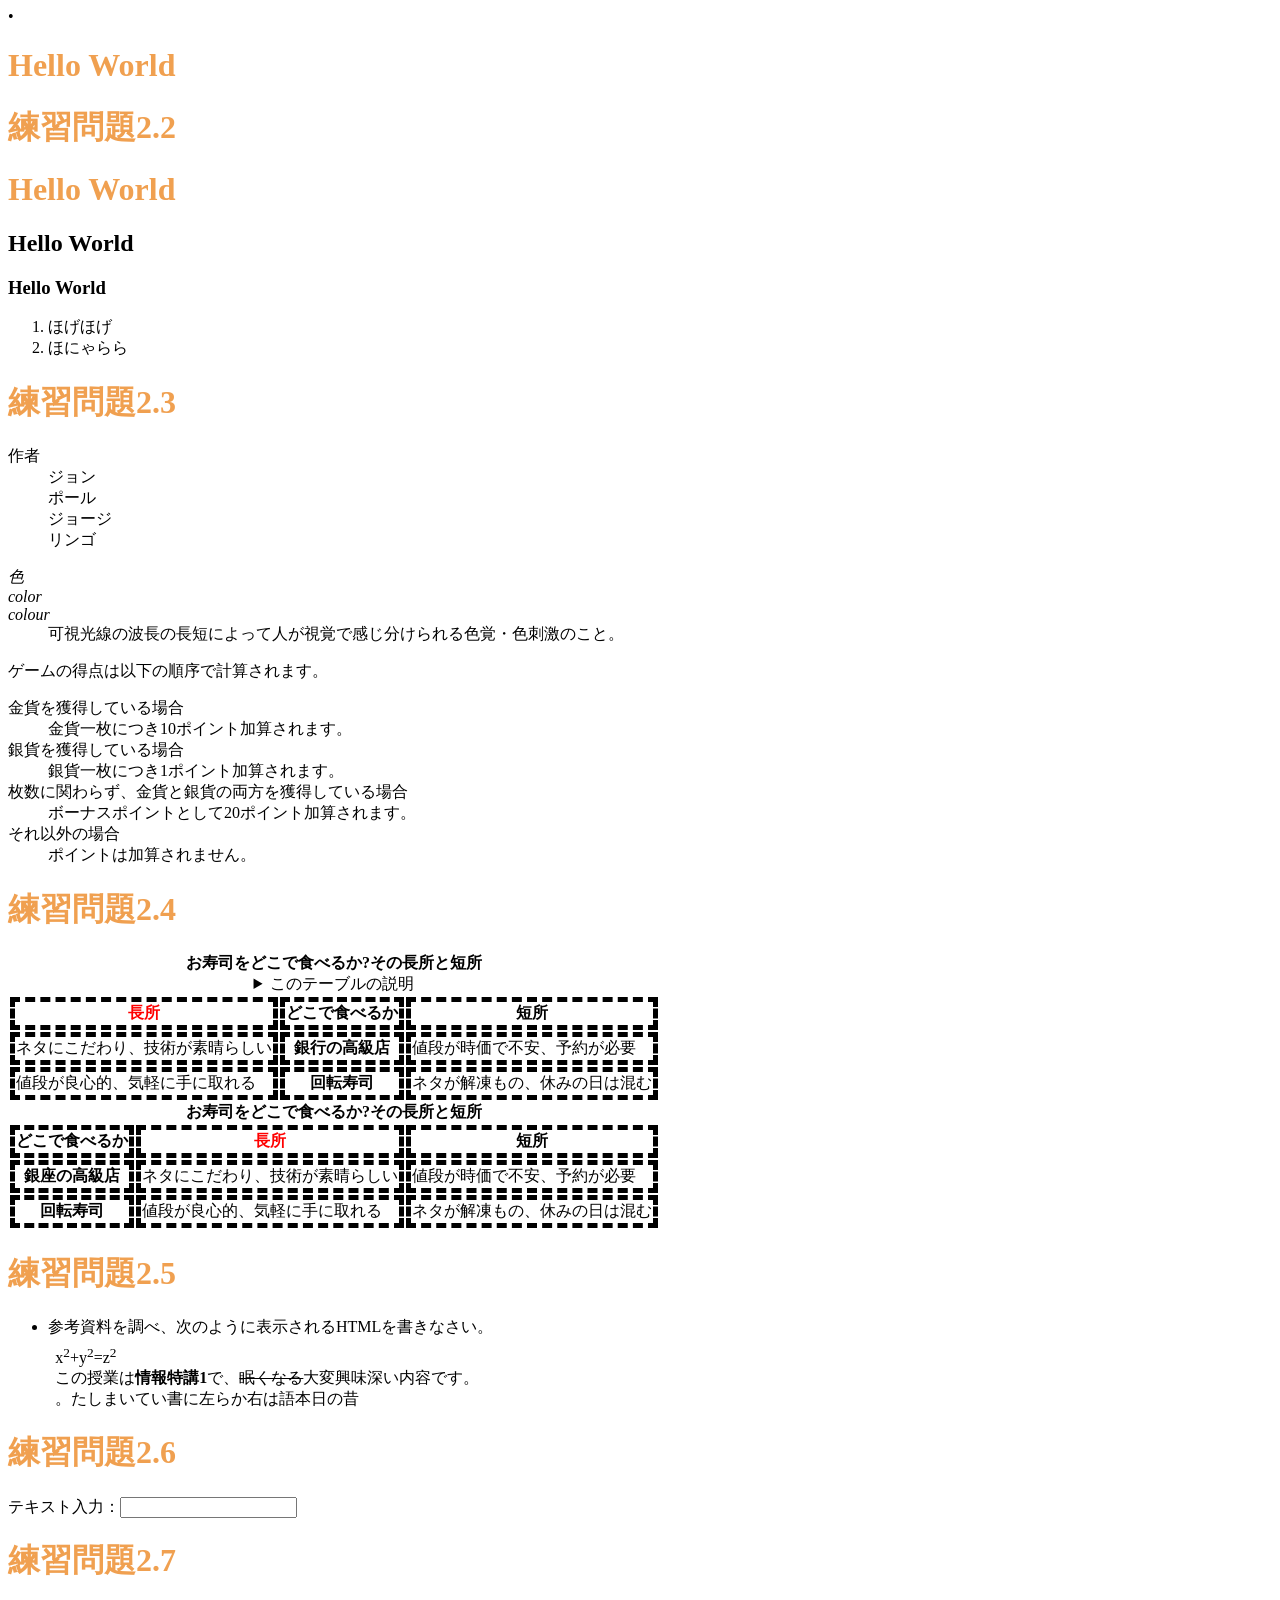
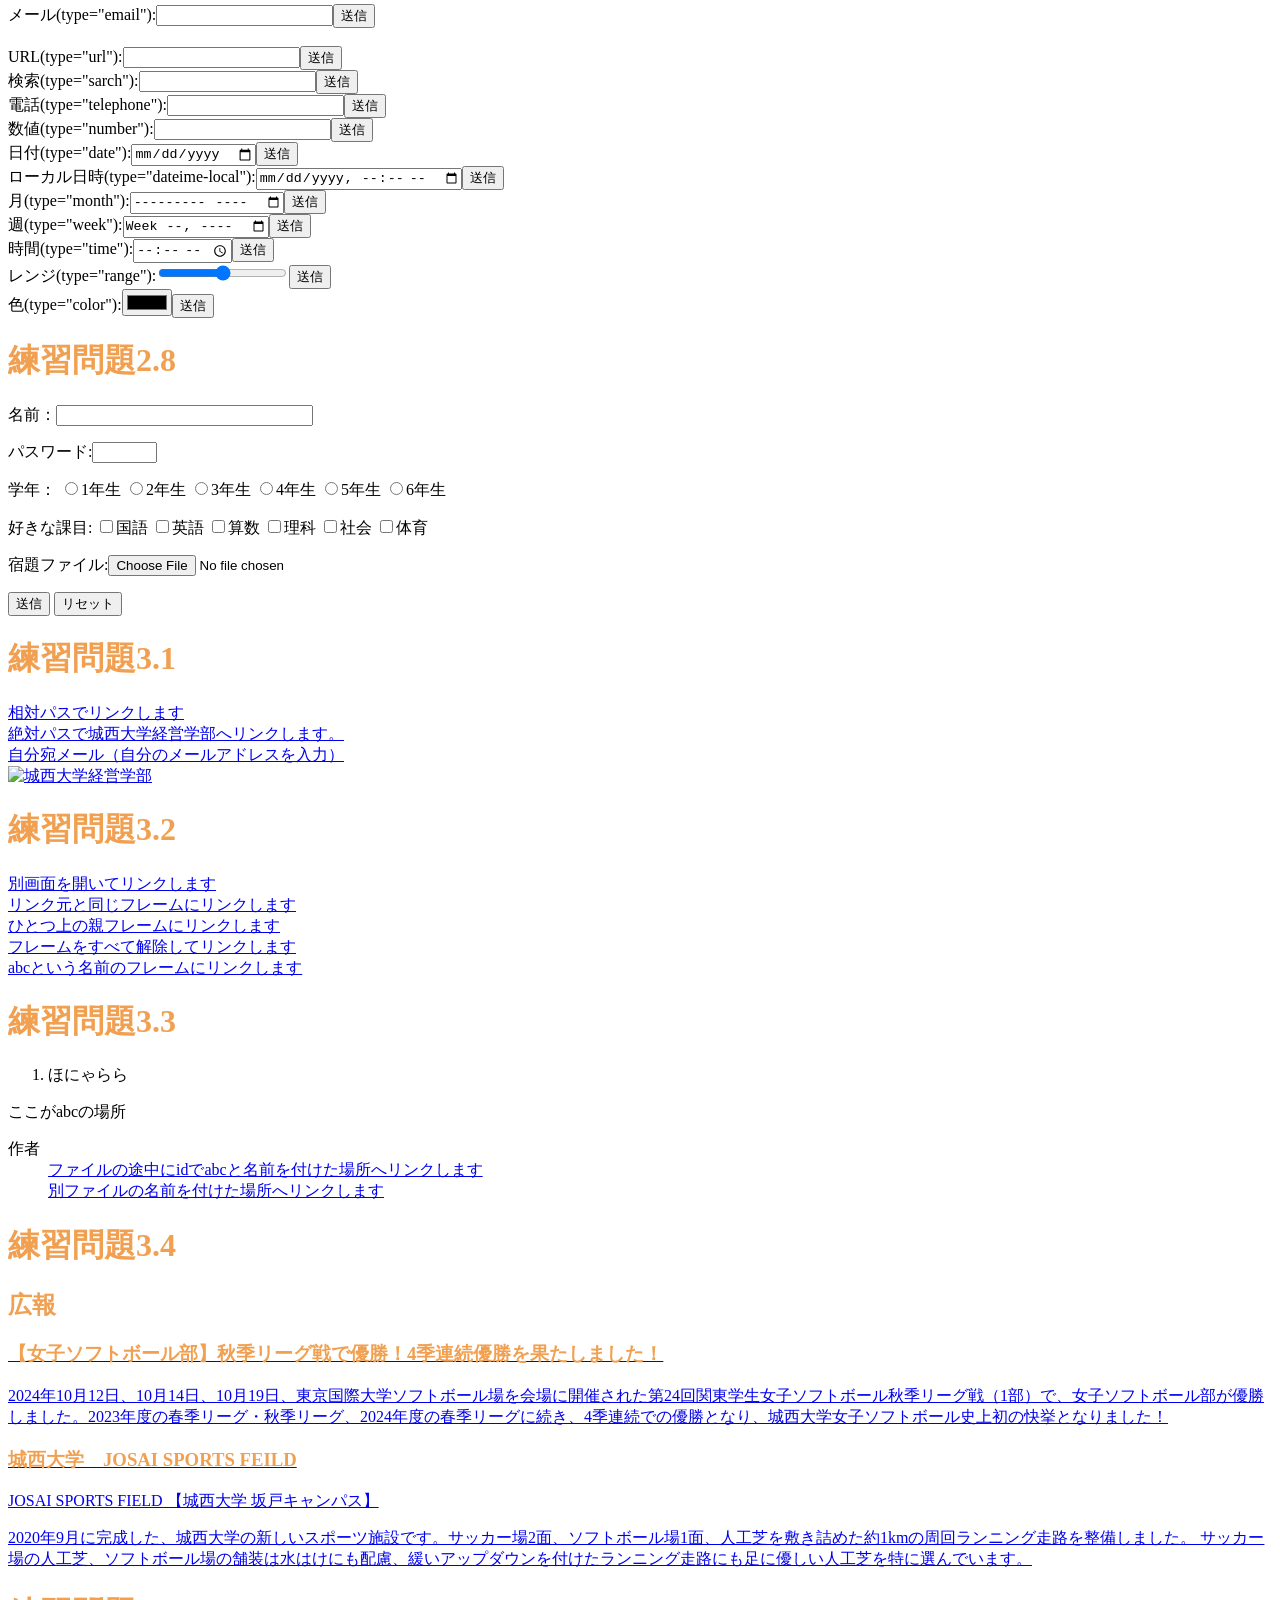
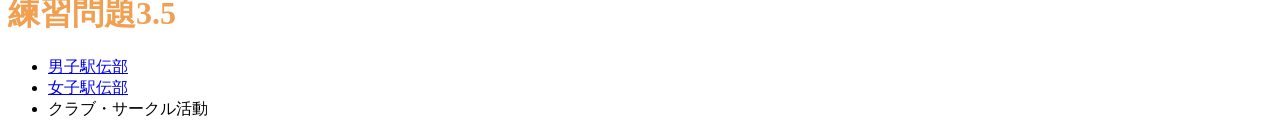
==== index.html @ c80e9ba4 "Update index.html" ====
<!DOCTYPE html>
<title>Web開発の練習2024</title>
<link rel="stylesheet" href="mystyle.css"><!--この行を追加-->
<html lang="ja">

<head>

<meta charset="UTF-8">

    <title>Hello World</title>

</head>

  <body>

•    <h1>Hello World</h1>
<!--文字の大きさの練習-->
<h1>練習問題2.2</h1>
      <h1>Hello World</h1>
      <h2>Hello World</h2>
      <h3>Hello World</h3>
      <ol>
          <li>ほげほげ</li>
          <li>ほにゃらら</li>
      </ol>
      <h1>練習問題2.3</h1>
      <dl>
          <dt>作者</dt>
          <dd>ジョン</dd>
          <dd>ポール</dd>
          <dd>ジョージ</dd>
          <dd>リンゴ</dd>
      </dl>
      <dl>
          <dt lang="ja"><dfn>色</dfn></dt>
          <dt lang="en-US"><dfn>color</dfn></dt>
          <dt lang="en-GB"><dfn>colour</dfn></dt>
          <dd>可視光線の波長の長短によって人が視覚で感じ分けられる色覚・色刺激のこと。</dd>
      </dl>
      <p>ゲームの得点は以下の順序で計算されます。</p>
      <dl>
          <dt>金貨を獲得している場合</dt>
          <dd>金貨一枚につき10ポイント加算されます。</dd>
          <dt>銀貨を獲得している場合</dt>
          <dd>銀貨一枚につき1ポイント加算されます。</dd>
          <dt>枚数に関わらず、金貨と銀貨の両方を獲得している場合</dt>
          <dd>ボーナスポイントとして20ポイント加算されます。</dd>
          <dt>それ以外の場合</dt>
          <dd>ポイントは加算されません。</dd>
      </dl>
        <h1>練習問題2.4</h1>
      <table>
          <caption>
              <strong>お寿司をどこで食べるか?その長所と短所</strong>
              <details>
                  <summary>このテーブルの説明</summary>
                  <p>以下のテーブルでは、2番目のカラムの寿司店のタイプが入れられています。その左側にそのようなタイプのお店でお寿司を食べる場合の長所が、右側に短所が入れられています。
                  </p>
              </details>
          </caption>
          <thead>
              <tr><th class="important">長所</th><th>どこで食べるか</th><th>短所</th></tr>
          </thead>
          <tbody>
              <tr><td>ネタにこだわり、技術が素晴らしい</td><th>銀行の高級店
              </th><td>値段が時価で不安、予約が必要</td></tr>
              <tr><td>値段が良心的、気軽に手に取れる</td><th>回転寿司
              </th><td>ネタが解凍もの、休みの日は混む</td></tr>
          </tbody>
      </table>
      <table>
          <caption>
              <strong>お寿司をどこで食べるか?その長所と短所</strong>
          </caption>
          <thead>
              <tr><th>どこで食べるか</th><th class="important">長所</th><th>短所</th></tr>
          </thead>
          <tbody>
              <tr><th>銀座の高級店</th><td>ネタにこだわり、技術が素晴らしい</td><td>値段が時価で不安、予約が必要</td></tr>
              <tr><th>回転寿司</th><td>値段が良心的、気軽に手に取れる
              </td><td>ネタが解凍もの、休みの日は混む</td></tr>
          </tbody>
      </table>
       <h1>練習問題2.5</h1> 
      <ul>
          <li>参考資料を調べ、次のように表示されるHTMLを書きなさい。
              <p
                  style="margin:1ex">x<sup>2</sup>+y<sup>2</sup>=z<sup>2</sup>
                  <br>
                  この授業は<b>情報特講1</b>で、<s>眠くなる</s>大変興味深い内容です。<br>
                  <bdo dir="rtl">昔の日本語は右から左に書いていました。</bdo></p>
          </li>
      </ul>
       <h1>練習問題2.6</h1>
              <p>テキスト入力：<input type="text"></p>
      <h1>練習問題2.7</h1>
                  <form action="xxx.php" method="post"><label>メール(type="email"):<input type="email"
name="email"></label><input type="submit" value="送信"></form>                                        

                  <br>
<form action="xxx.php" method="post"><label>URL(type="url"):<input type="url" name="url"></label><input type="submit" value="送信"></form>
 <form action="xxx.php" method="post"><label>検索(type="sarch"):<input type="search"
name="search"></label><input type="submit" value="送信"></form>
                  <form action="xxx.php" method="post"><label>電話(type="telephone"):<input type="tel"
    name="tel"></label><input type="submit" value="送信"></form>
           <form action="xxx.php" method="post"><label>数値(type="number"):<input type="number"
                name="number"></label><input type="submit" value="送信"></form>
                <form action="xxx.php" method="post"><label>日付(type="date"):<input type="date"
        name="date"></label><input type="submit" value="送信"></form>
               <form action="xxx.php" method="post"><label>ローカル日時(type="dateime-local"):<input type="datetime-local"
         name="dateime-local"></label><input type="submit" value="送信"></form>
 <form action="xxx.php" method="post"><label>月(type="month"):<input type="month"
name="month"></label><input type="submit" value="送信"></form>
      <form action="xxx.php" method="post"><label>週(type="week"):<input type="week"
name="week"></label><input type="submit" value="送信"></form>
   <form action="xxx.php" method="post"><label>時間(type="time"):<input type="time"
     name="time"></label><input type="submit" value="送信"></form>
        <form action="xxx.php" method="post"><label>レンジ(type="range"):<input type="range"
        name="range"></label><input type="submit" value="送信"></form>
         <form action="xxx.php" method="post"><label>色(type="color"):<input type="color"
        name="color"></label><input type="submit" value="送信"></form>
          
    <h1>練習問題2.8</h1>
 <p><label>名前：<input type="text" name="name" size="30" maxlength="20"></label></p>
<p><label>パスワード:<input type="password" name="pass" size="6" maxlength="4"></label></p> 
<P>学年：
    <label><input type="radio" name="gakunen" value="1">1年生</label>
     <label><input type="radio" name="gakunen" value="2">2年生</label>
 <label><input type="radio" name="gakunen" value="3">3年生</label>
     <label><input type="radio" name="gakunen" value="4">4年生</label>
     <label><input type="radio" name="gakunen" value="5">5年生</label>
     <label><input type="radio" name="gakunen" value="6">6年生</label>
    </p>
    <p>好きな課目:
        <label><input type="checkbox" name="kamoku" value="kokugo">国語</label>
         <label><input type="checkbox" name="kamoku" value="eigo">英語</label>
         <label><input type="checkbox" name="kamoku" value="sansu">算数</label>
         <label><input type="checkbox" name="kamoku" value="rika">理科</label>
         <label><input type="checkbox" name="kamoku" value="syakai">社会</label>
         <label><input type="checkbox" name="kamoku" value="taiiku">体育</label>
    </p>
          <p><label>宿題ファイル:<input type="file" name="syakudai"></label></p>
          <p>
        <input type="submit" value="送信">
              <input type="reset" value="リセット">
          </p>
      <h1>練習問題3.1</h1>
      <a href="a.html">相対パスでリンクします</a><br>
      <a href=https://www.josai.ac.jp/management/>絶対パスで城西大学経営学部へリンクします。</a><br>
      <a href="mailto:zm26465@josai.ac.jp">自分宛メール（自分のメールアドレスを入力）</a><br>
      <a href="https://www.josai.ac.jp/management/">
          <img scr="./image/keiei_small.jpg" alt="城西大学経営学部"></a>

<h1>練習問題3.2</h1>
      <a href="a.html" target="_blank">別画面を開いてリンクします</a><br>
      <a href="a.html" target="_self">リンク元と同じフレームにリンクします</a><br>
       <a href="a.html" target="_parent">ひとつ上の親フレームにリンクします</a><br>
       <a href="a.html" target="_top">フレームをすべて解除してリンクします</a><br>
      <a href="a.html" target="abc">abcという名前のフレームにリンクします</a><br>
 <h1>練習問題3.3</h1>
      <ol>
<li>ほにゃらら</li>
  </ol>
      <a id="abc">ここがabcの場所</a>
      <dl>
          <dt>作者</dt>
          <dd>
          <a href="#abc">
              ファイルの途中にidでabcと名前を付けた場所へリンクします</a><br>
          <a href="a.html#def">別ファイルの名前を付けた場所へリンクします</a>
          </dd>
      </dl>
      <h1>練習問題3.4</h1>
      <aside class="ad">
          <h1>広報</h1>
          <a href="https://www.josai.ac.jp/tjp/news/nid00000293/">
              <section>
        <h1>【女子ソフトボール部】秋季リーグ戦で優勝！4季連続優勝を果たしました！</h1>
                  <p>2024年10月12日、10月14日、10月19日、東京国際大学ソフトボール場を会場に開催された第24回関東学生女子ソフトボール秋季リーグ戦（1部）で、女子ソフトボール部が優勝しました。2023年度の春季リーグ・秋季リーグ、2024年度の春季リーグに続き、4季連続での優勝となり、城西大学女子ソフトボール史上初の快挙となりました！</p>
              </section></a>
          <a href="https://www.josai.ac.jp/about/facility/shimokawara/">
      <section>
          <h1>城西大学　JOSAI SPORTS FEILD </h1>
          <p> JOSAI SPORTS FIELD 【城西大学 坂戸キャンパス】</p>
          <p>2020年9月に完成した、城西大学の新しいスポーツ施設です。サッカー場2面、ソフトボール場1面、人工芝を敷き詰めた約1kmの周回ランニング走路を整備しました。
          サッカー場の人工芝、ソフトボール場の舗装は水はけにも配慮、緩いアップダウンを付けたランニング走路にも足に優しい人工芝を特に選んでいます。</p>
      </section></a>
      </aside>
<h1>練習問題3.5</h1>
      <nav>
          <ul>
              <li><a href="https://www.josai.ac.jp/tjp/club/dansiekiden/">男子駅伝部</a></li>
              <li><a href="https://www.josai.ac.jp/tjp/ciub/josiekiden/">女子駅伝部</a></li>
              <li><a>クラブ・サークル活動</a></li>
          </ul>
      </nav>

      
  </body>

  </html>
---- mystyle.css ----
h1 { color: #F0A050; } 
th,td { border: dashed thick black; }
th.important { color: red; }
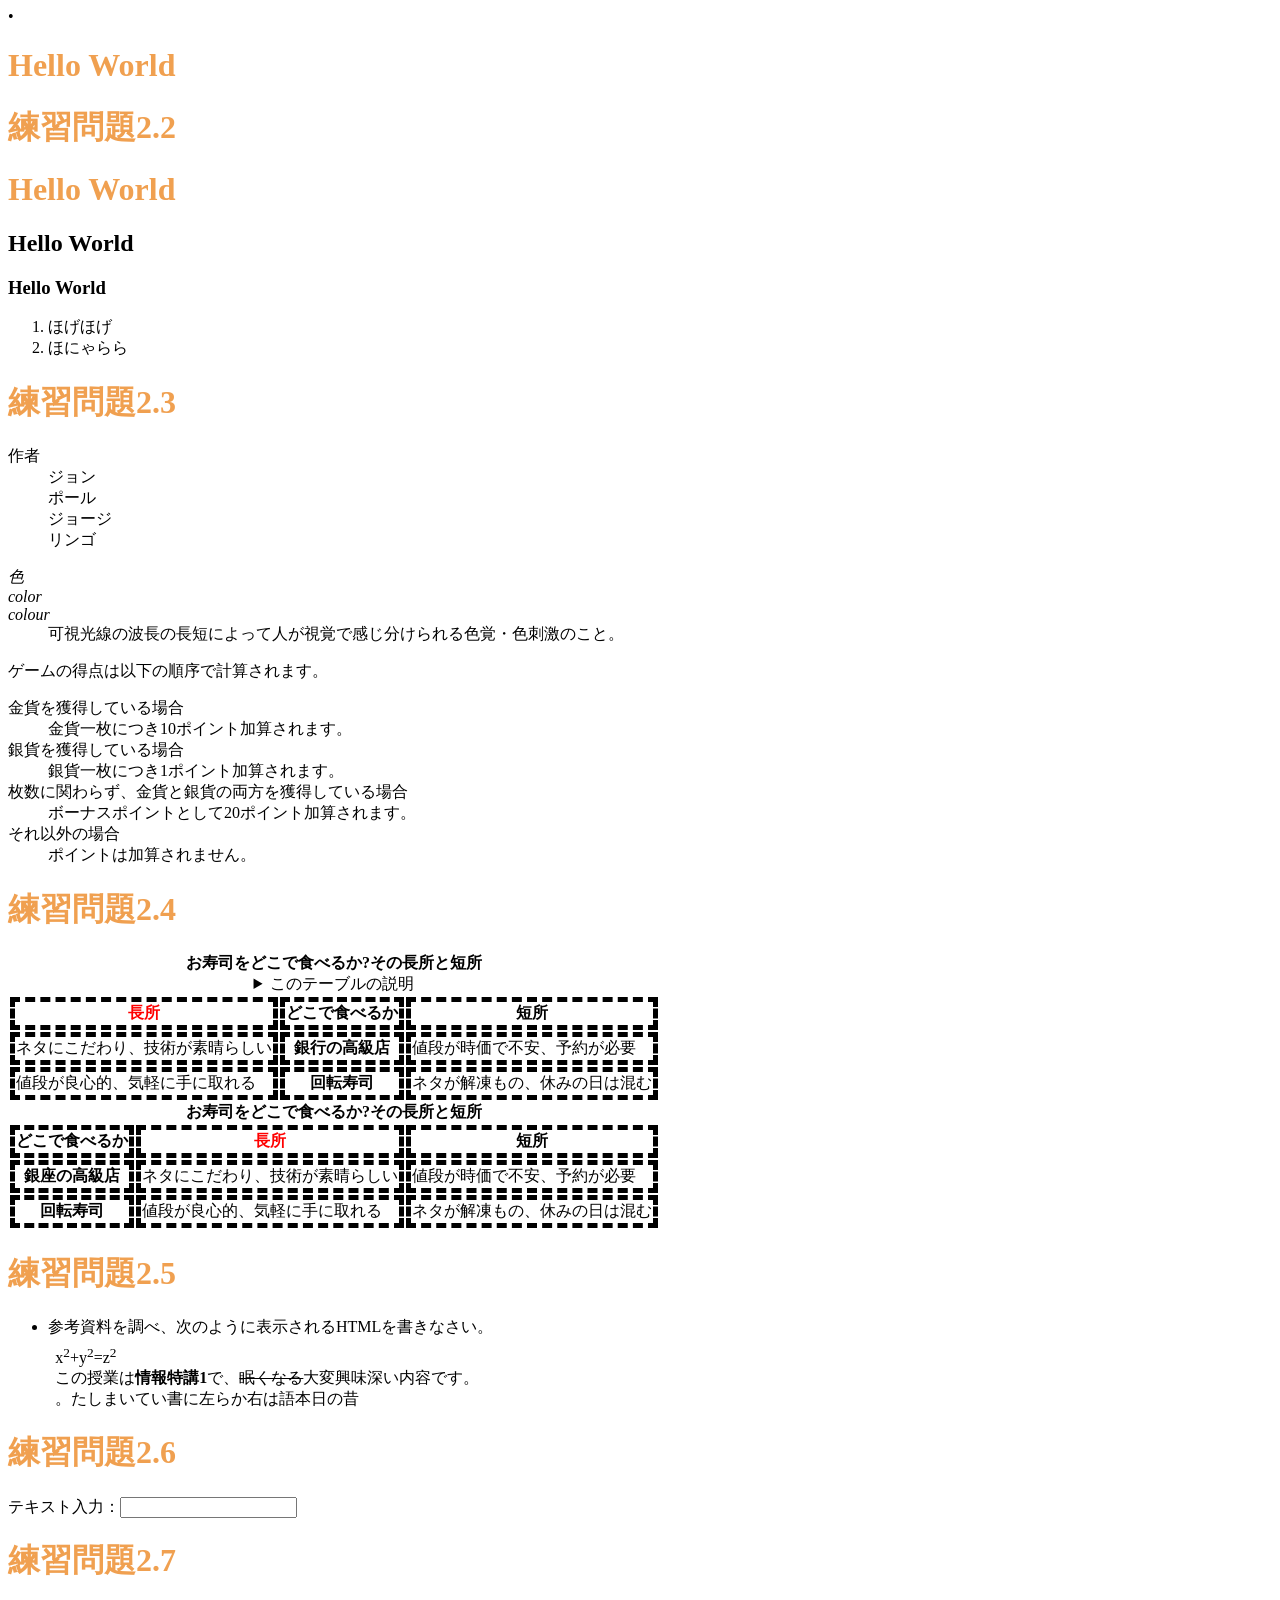
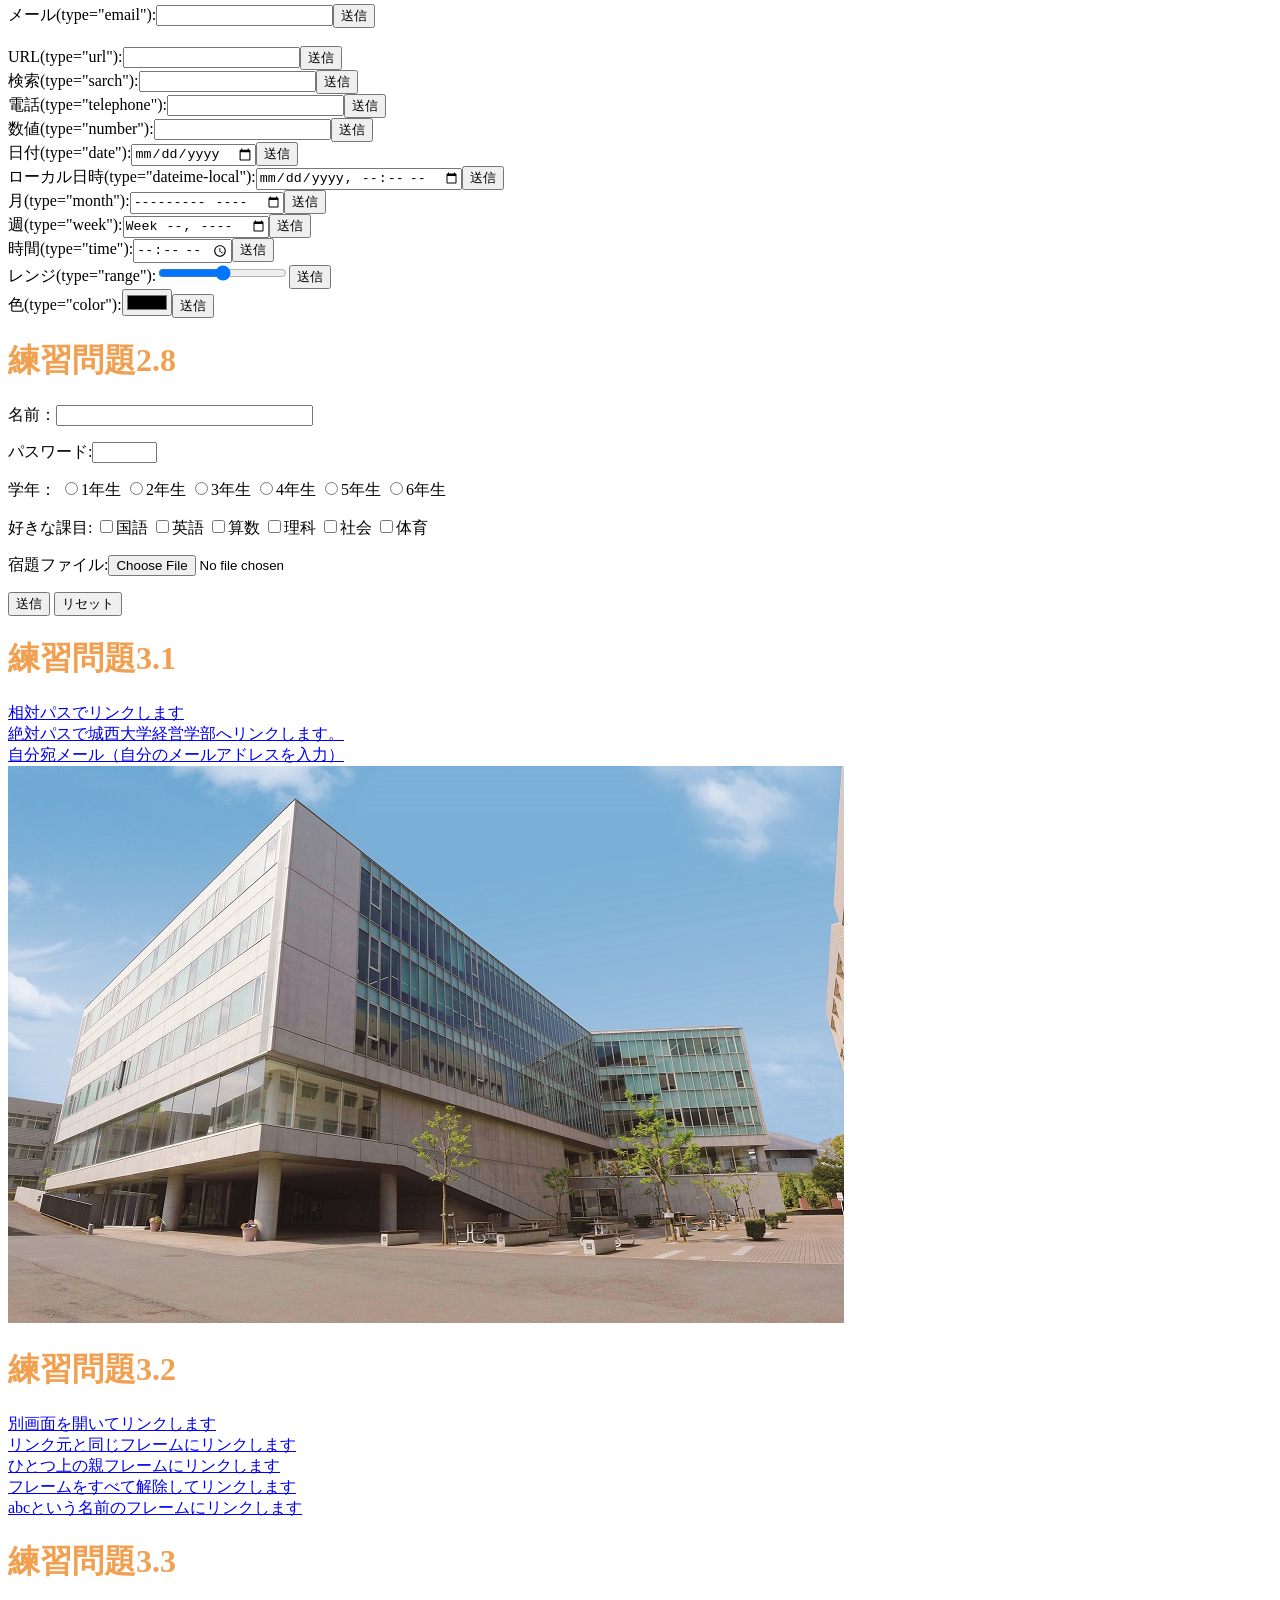
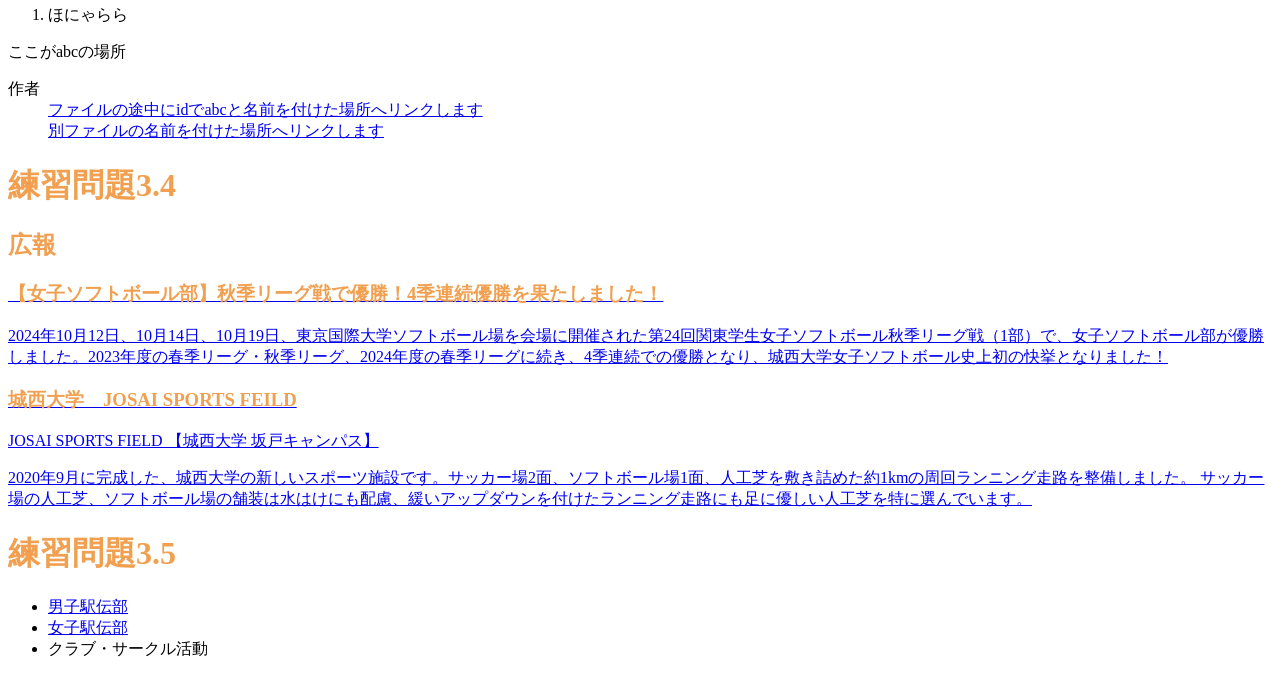
==== commit 7b3e6c0b: "Fix typo in img tag src attribute" ====
--- a/index.html
+++ b/index.html
@@ -149,7 +149,7 @@
       <a href=https://www.josai.ac.jp/management/>絶対パスで城西大学経営学部へリンクします。</a><br>
       <a href="mailto:zm26465@josai.ac.jp">自分宛メール（自分のメールアドレスを入力）</a><br>
       <a href="https://www.josai.ac.jp/management/">
-          <img scr="./image/keiei_small.jpg" alt="城西大学経営学部"></a>
+          <img src="./image/keiei_small.jpg" alt="城西大学経営学部"></a>
 
 <h1>練習問題3.2</h1>
       <a href="a.html" target="_blank">別画面を開いてリンクします</a><br>
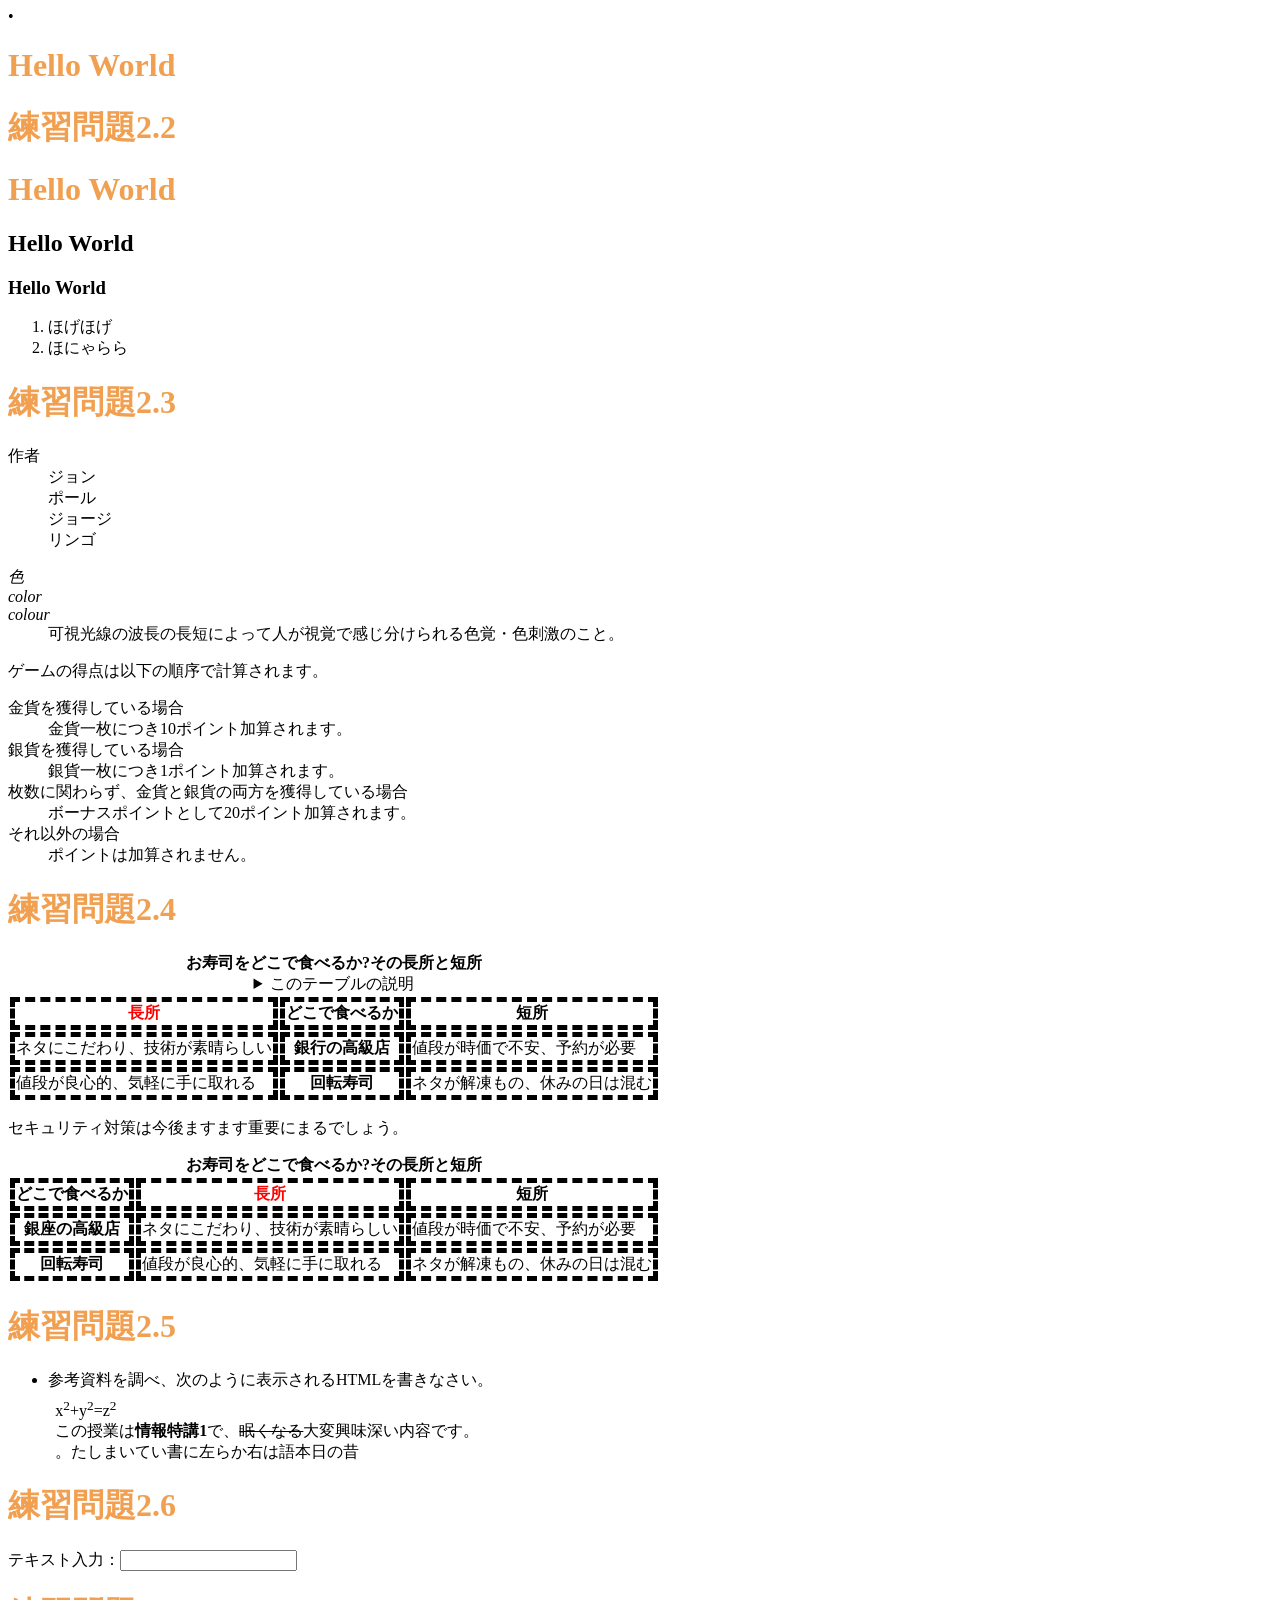
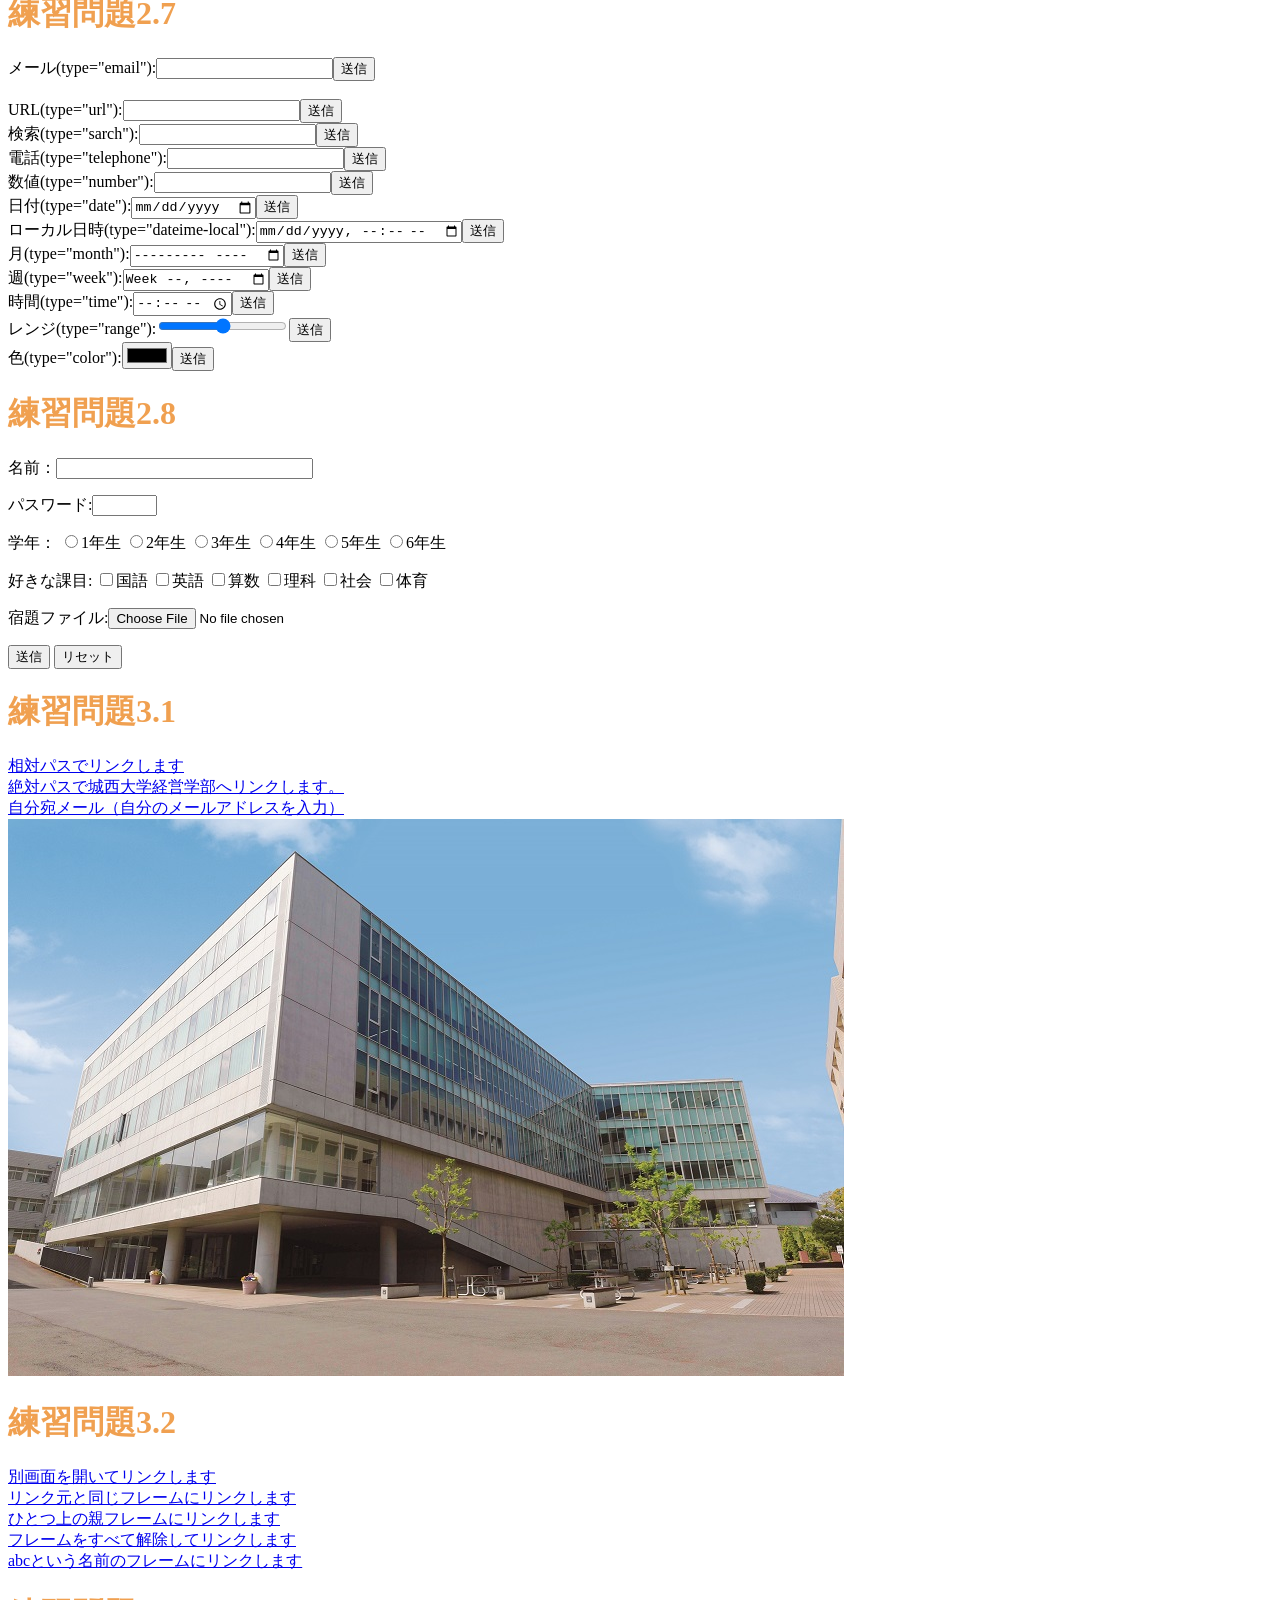
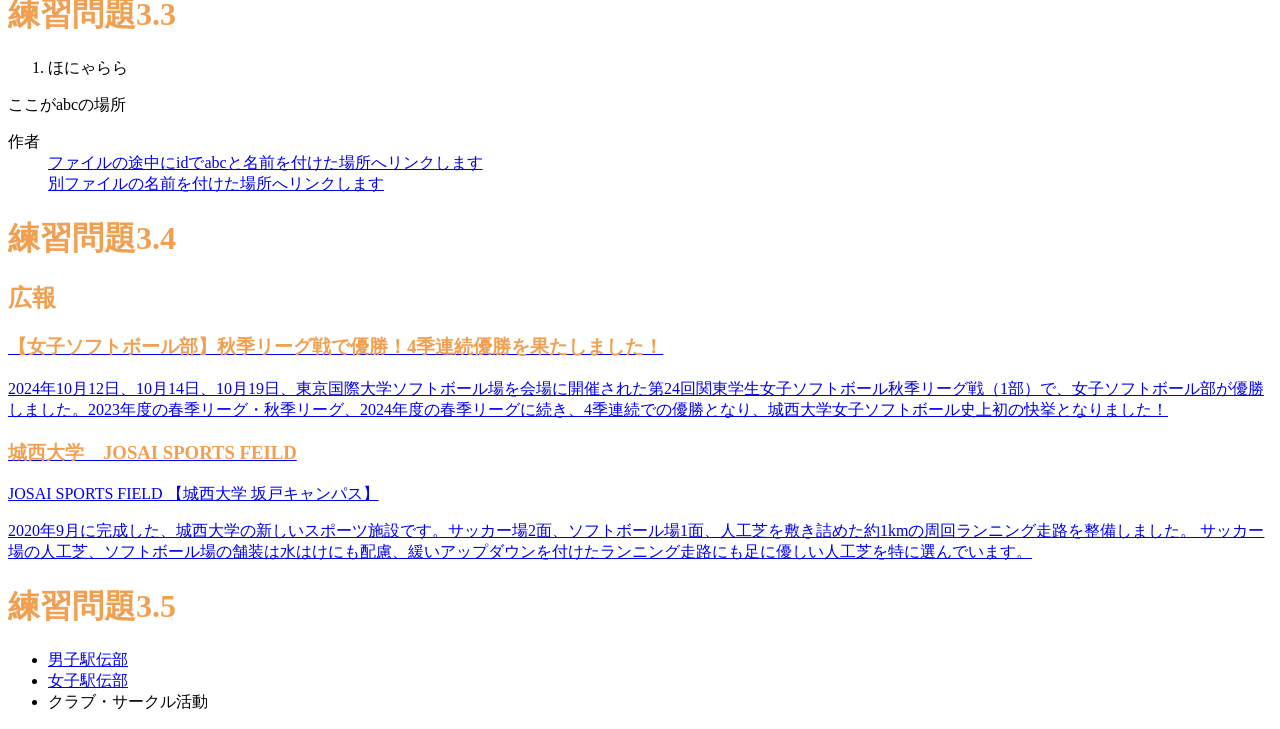
==== commit ea31b7aa: "Update index.html" ====
--- a/index.html
+++ b/index.html
@@ -68,6 +68,8 @@
               </th><td>ネタが解凍もの、休みの日は混む</td></tr>
           </tbody>
       </table>
+       <p class="sample1">セキュリティ対策は今後ますます重要にまるでしょう。</p>
+      
       <table>
           <caption>
               <strong>お寿司をどこで食べるか?その長所と短所</strong>
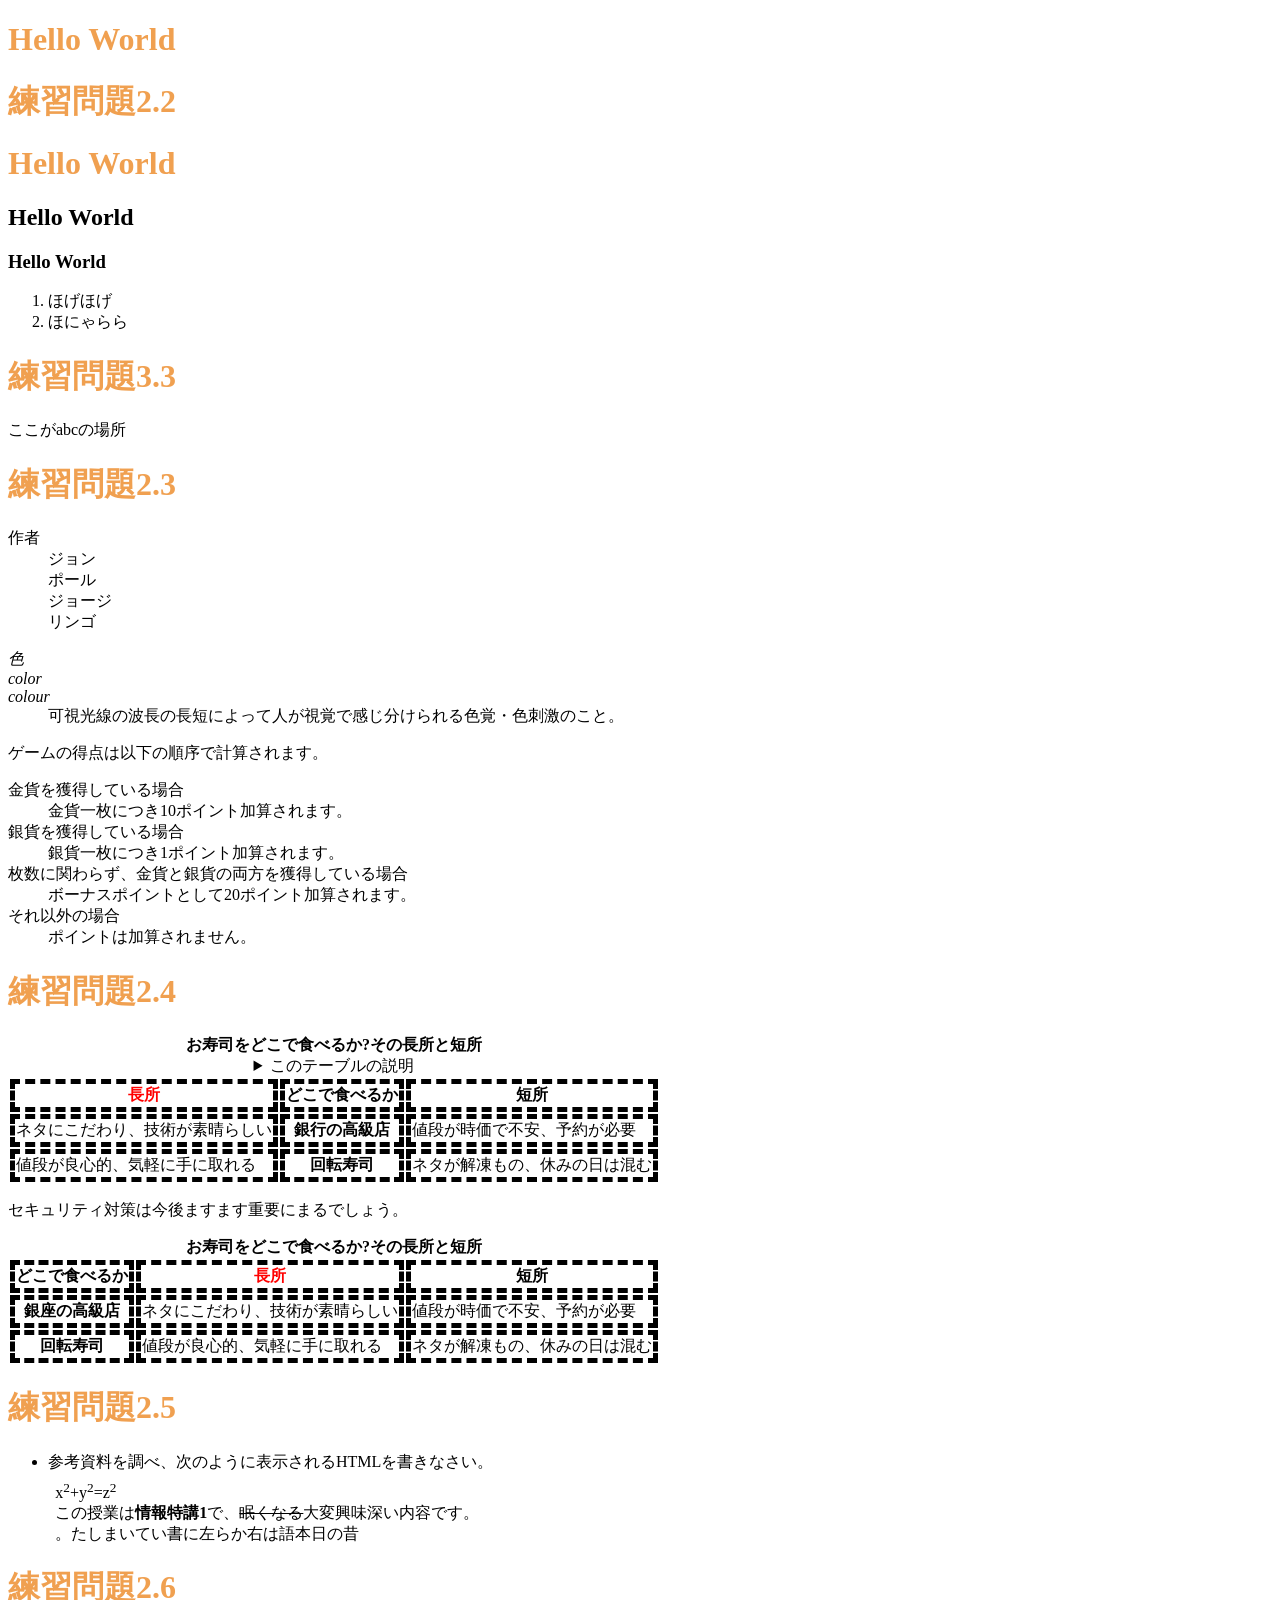
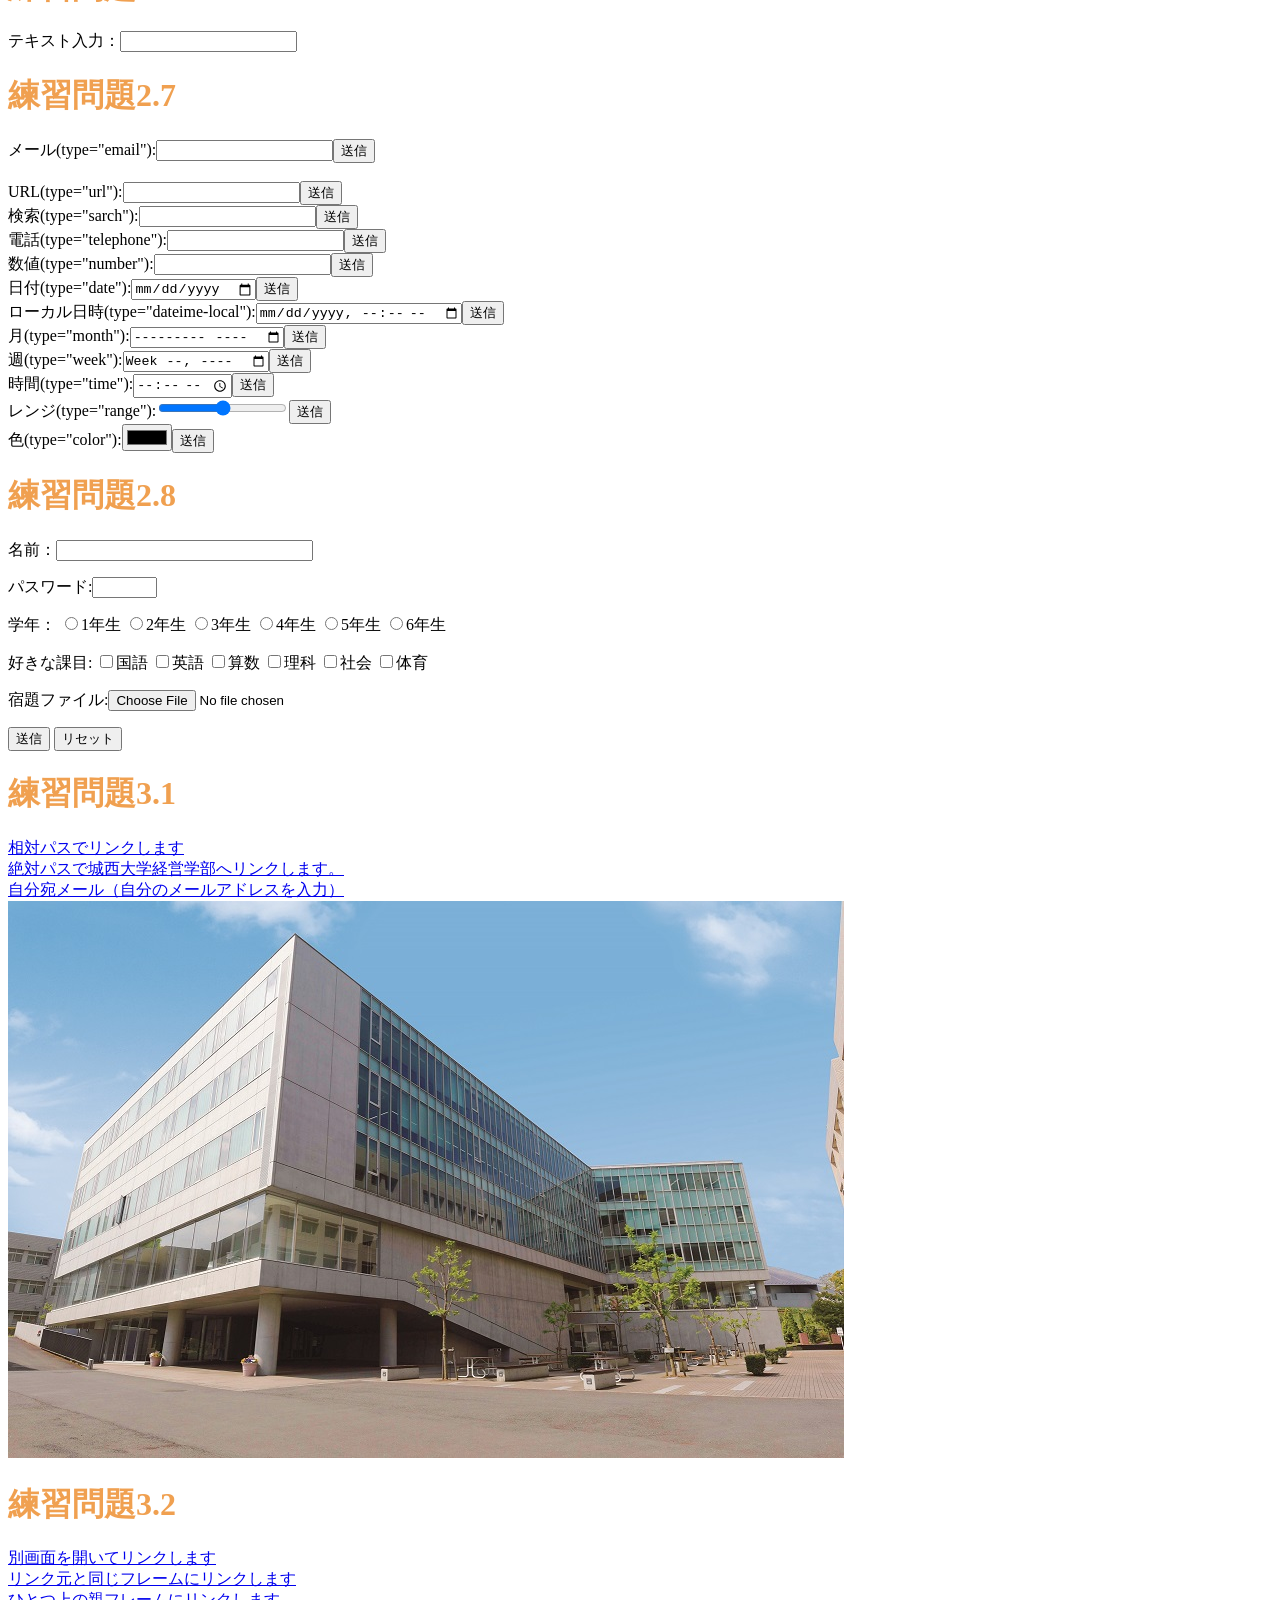
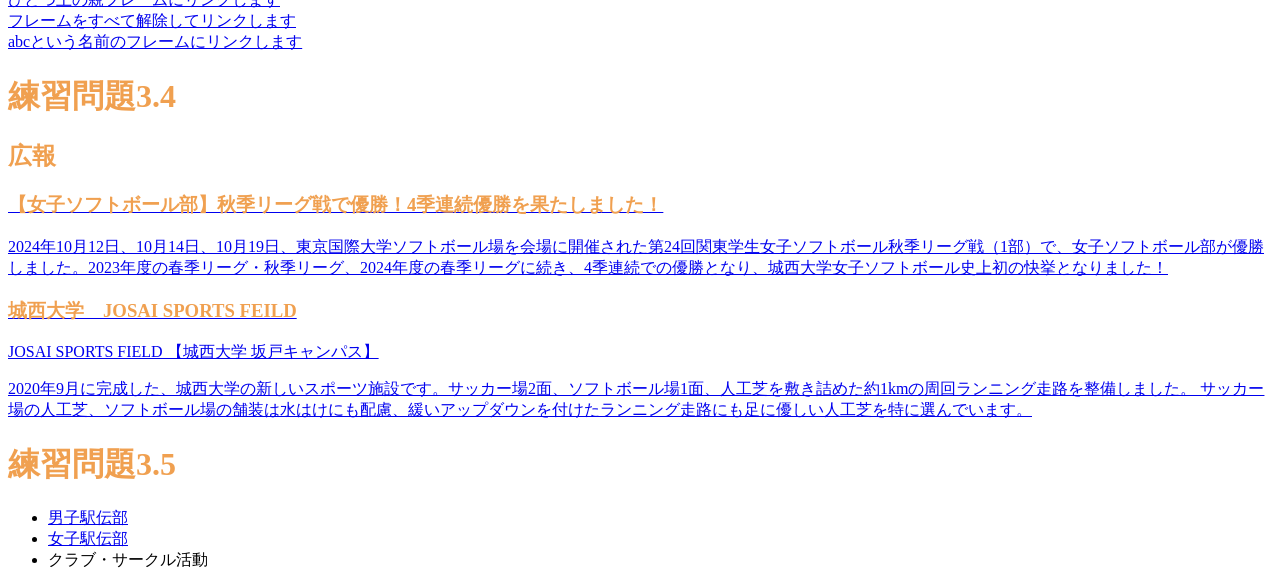
==== commit b1e1405e: "Refactor index.html by removing duplicates and adding headings Removed duplicate sections and added " ====
--- a/index.html
+++ b/index.html
@@ -13,7 +13,7 @@
 
   <body>
 
-•    <h1>Hello World</h1>
+ <h1>Hello World</h1>
 <!--文字の大きさの練習-->
 <h1>練習問題2.2</h1>
       <h1>Hello World</h1>
@@ -23,6 +23,8 @@
           <li>ほげほげ</li>
           <li>ほにゃらら</li>
       </ol>
+      <h1>練習問題3.3</h1>
+      <a id="abc">ここがabcの場所</a>
       <h1>練習問題2.3</h1>
       <dl>
           <dt>作者</dt>
@@ -159,19 +161,6 @@
        <a href="a.html" target="_parent">ひとつ上の親フレームにリンクします</a><br>
        <a href="a.html" target="_top">フレームをすべて解除してリンクします</a><br>
       <a href="a.html" target="abc">abcという名前のフレームにリンクします</a><br>
- <h1>練習問題3.3</h1>
-      <ol>
-<li>ほにゃらら</li>
-  </ol>
-      <a id="abc">ここがabcの場所</a>
-      <dl>
-          <dt>作者</dt>
-          <dd>
-          <a href="#abc">
-              ファイルの途中にidでabcと名前を付けた場所へリンクします</a><br>
-          <a href="a.html#def">別ファイルの名前を付けた場所へリンクします</a>
-          </dd>
-      </dl>
       <h1>練習問題3.4</h1>
       <aside class="ad">
           <h1>広報</h1>
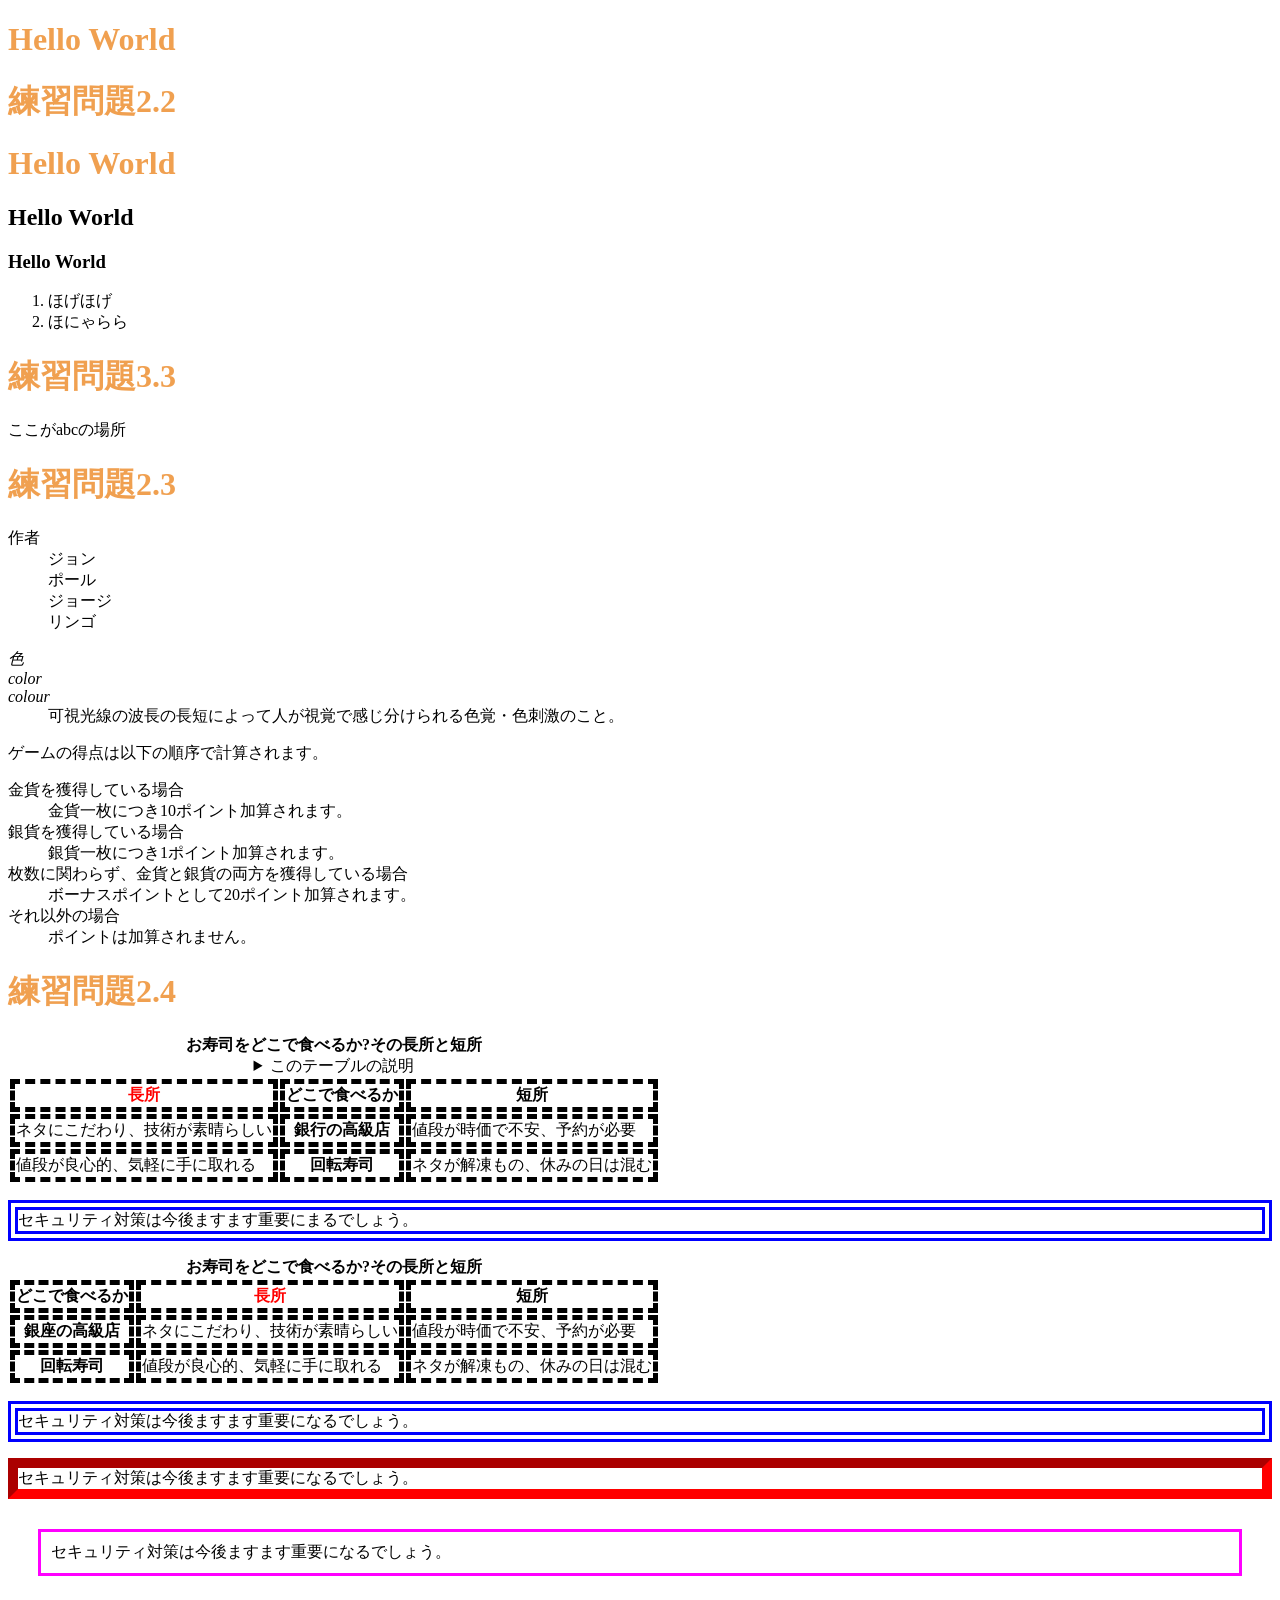
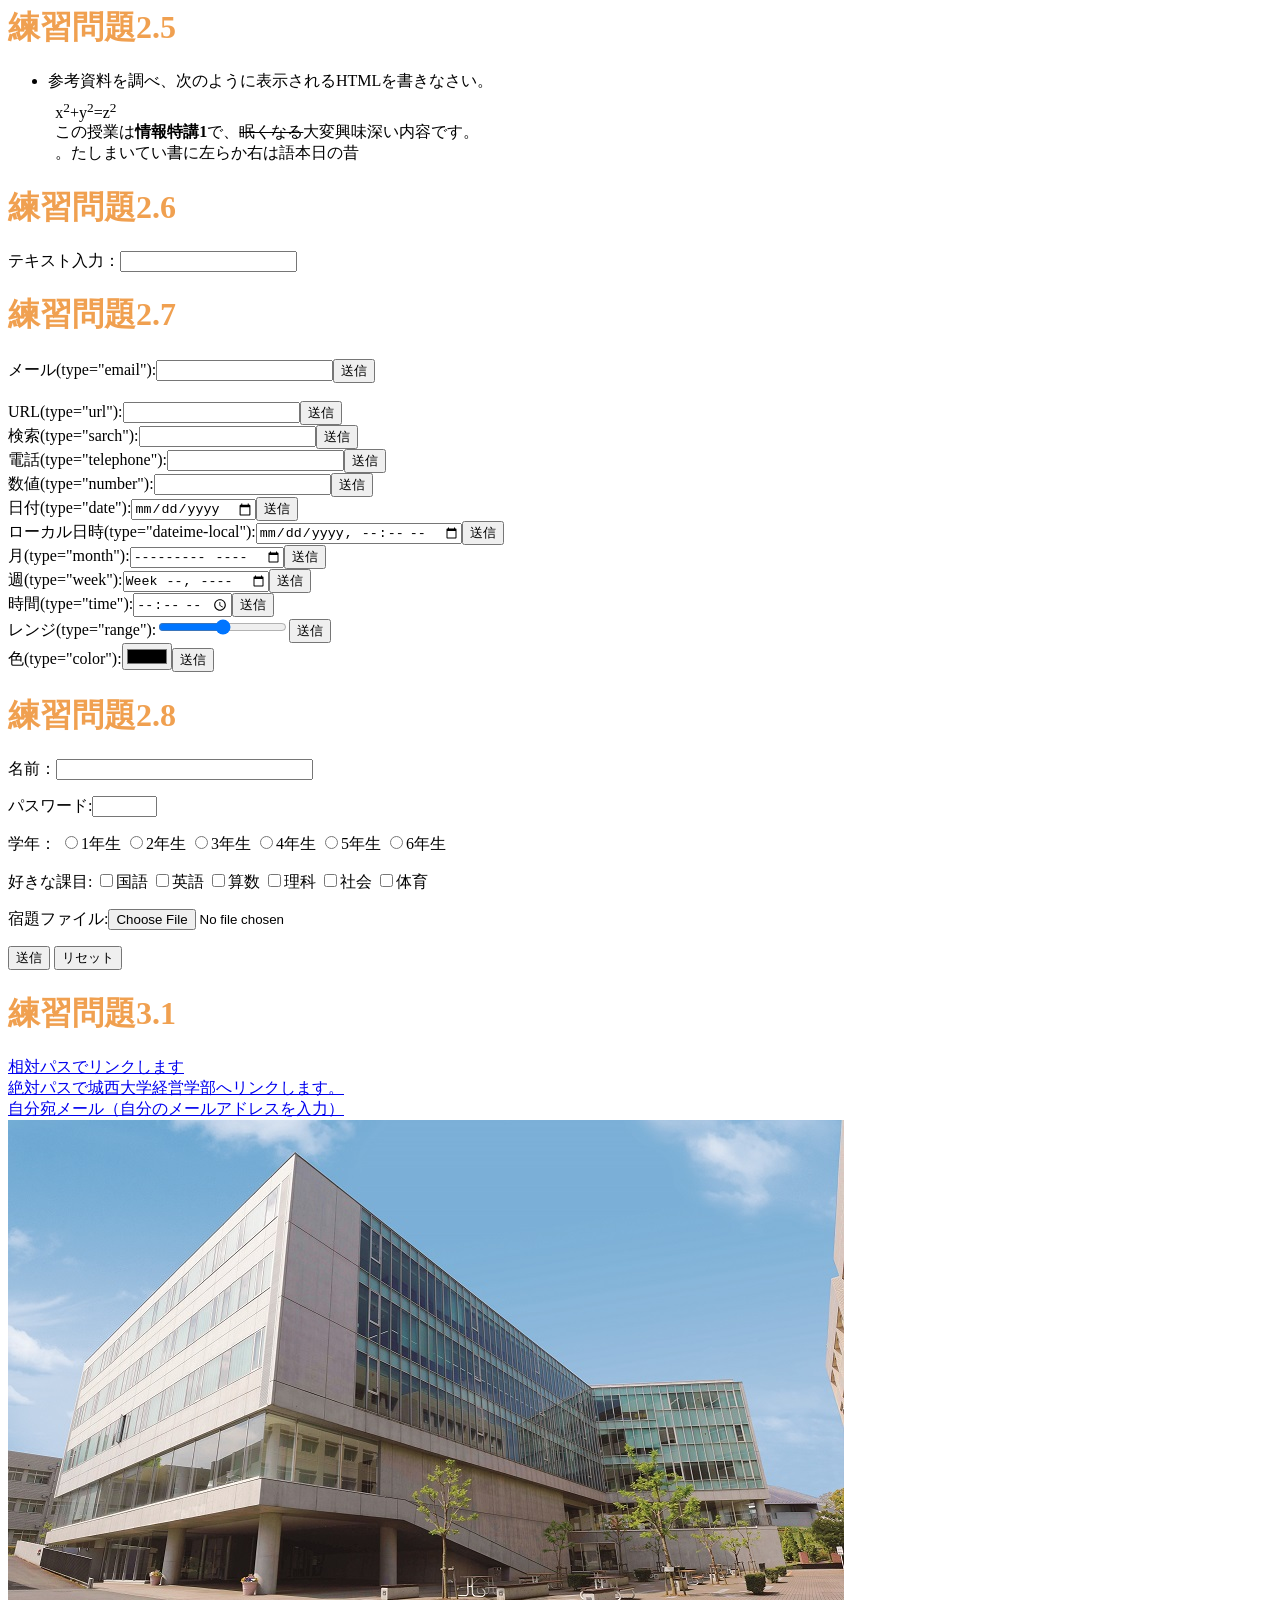
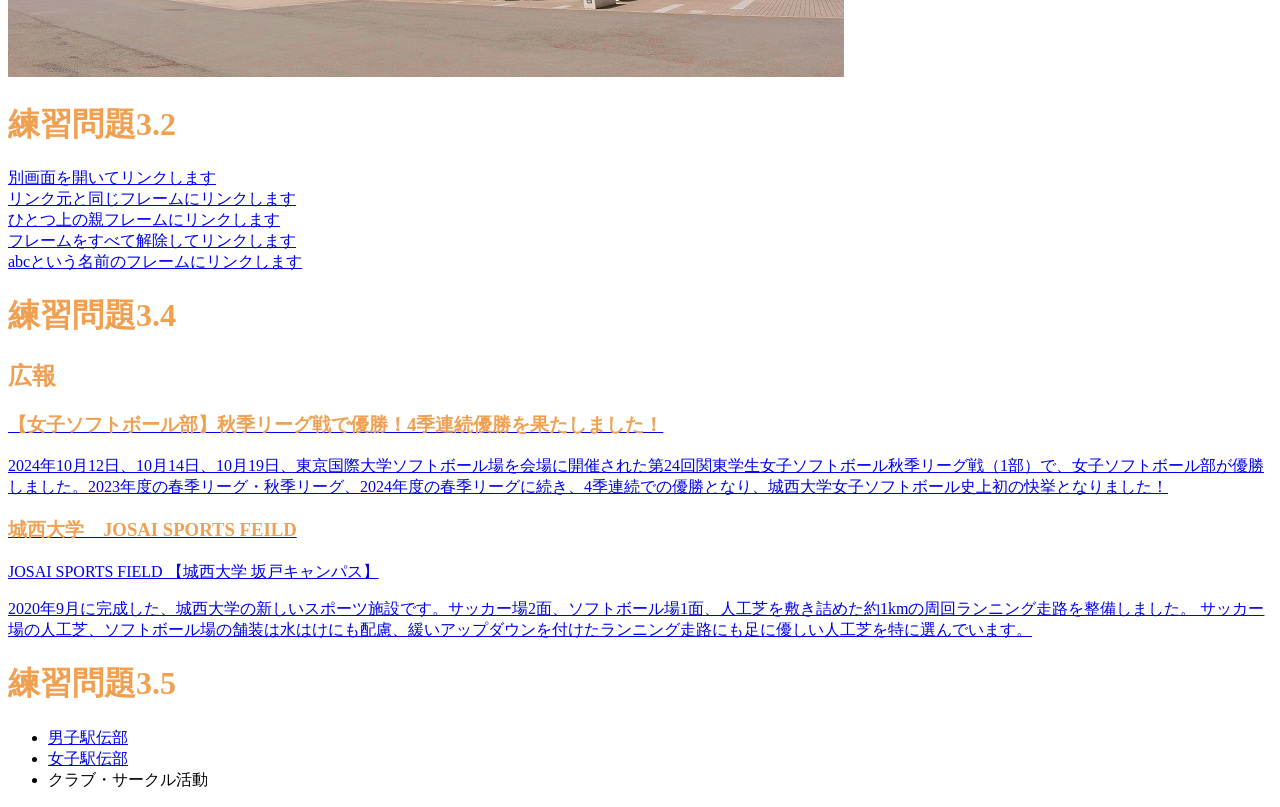
==== commit 957f1b3f: "Update index.html" ====
--- a/index.html
+++ b/index.html
@@ -85,6 +85,9 @@
               </td><td>ネタが解凍もの、休みの日は混む</td></tr>
           </tbody>
       </table>
+      <p class="sample1">セキュリティ対策は今後ますます重要になるでしょう。</p>
+       <p class="sample2">セキュリティ対策は今後ますます重要になるでしょう。</p>
+       <p class="sample3">セキュリティ対策は今後ますます重要になるでしょう。</p>
        <h1>練習問題2.5</h1> 
       <ul>
           <li>参考資料を調べ、次のように表示されるHTMLを書きなさい。
--- a/mystyle.css
+++ b/mystyle.css
@@ -1,5 +1,8 @@
- h1 { color: #F0A050; } 
+ h1 { color: #F0A050; } /* ほげ */
 th,td { border: dashed thick black; }
 th.important { color: red; }
+p.sample1 {border: double 10px #0000ff;}
+p.sample2 {border: inset 10px #ff0000;}
+p.sample3 {margin: 30px 30px;padding: 10px;border:medium solid #ff00ff;}
 
 
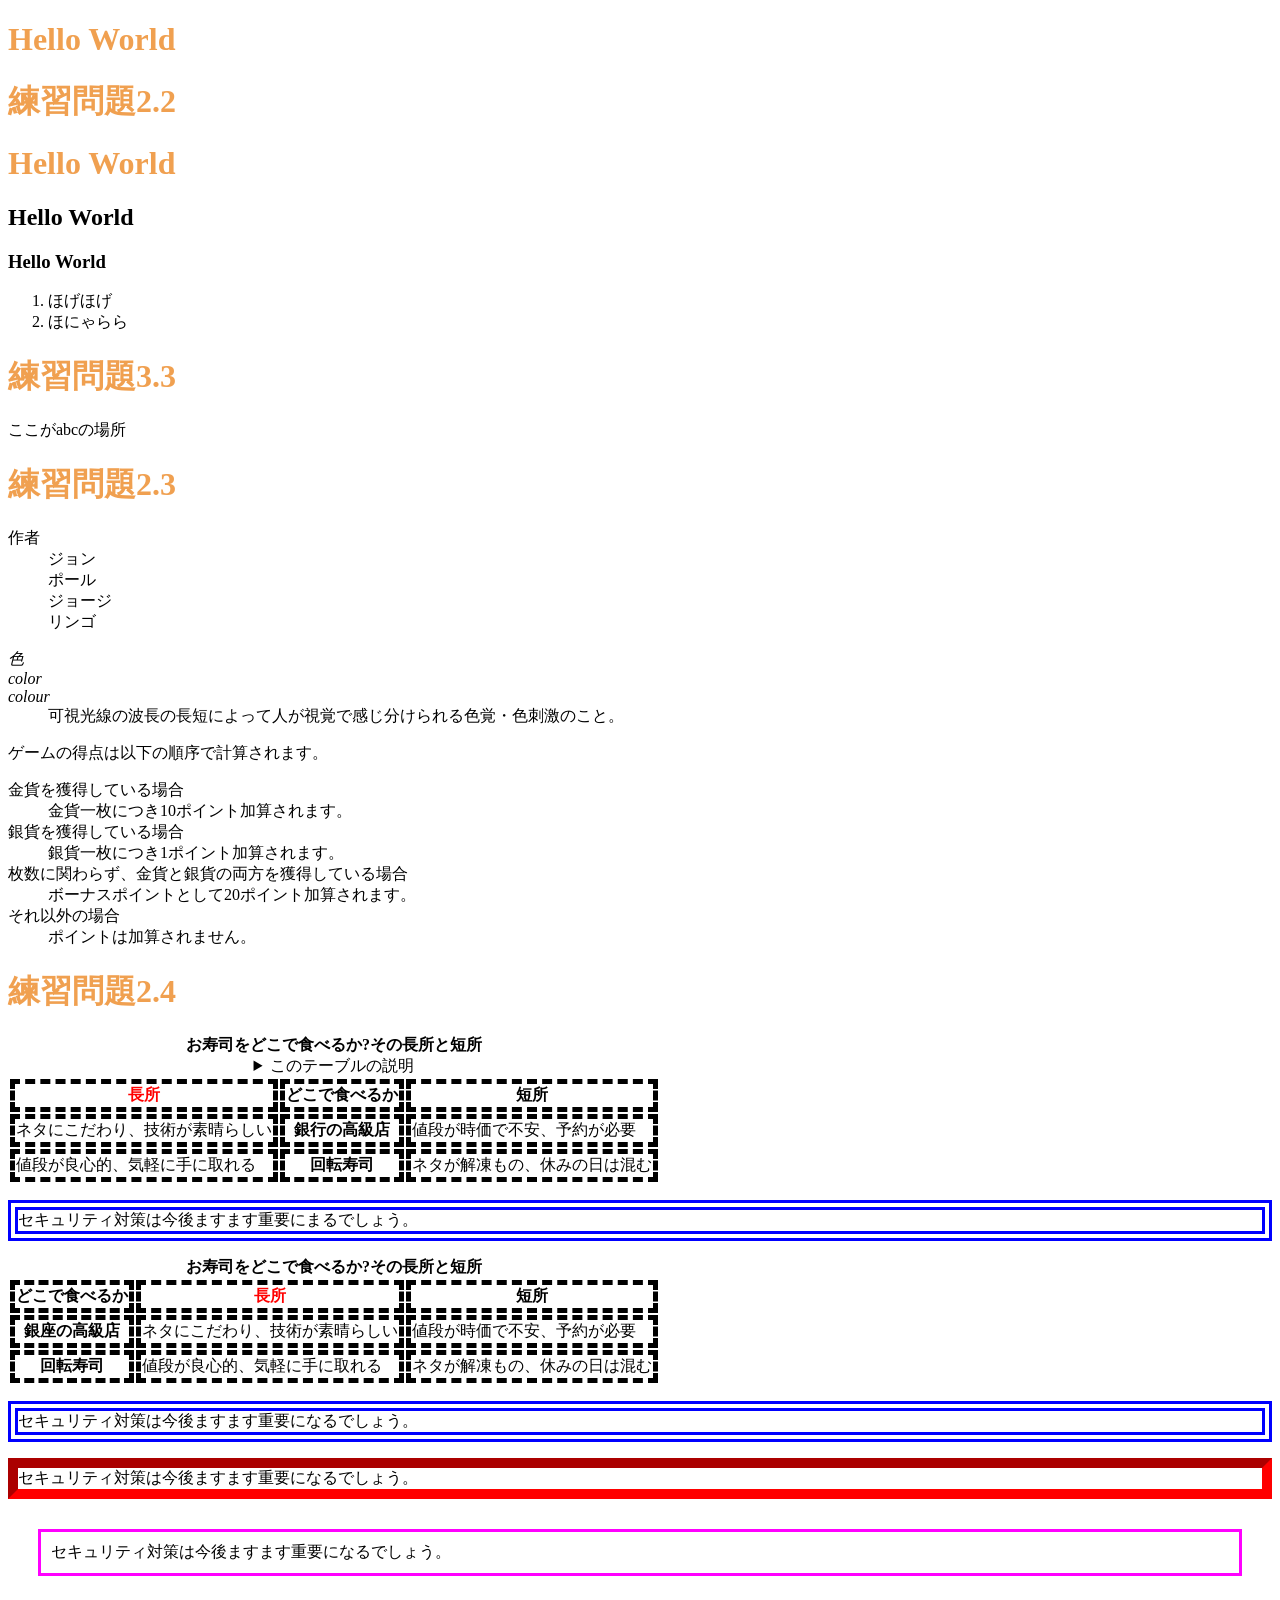
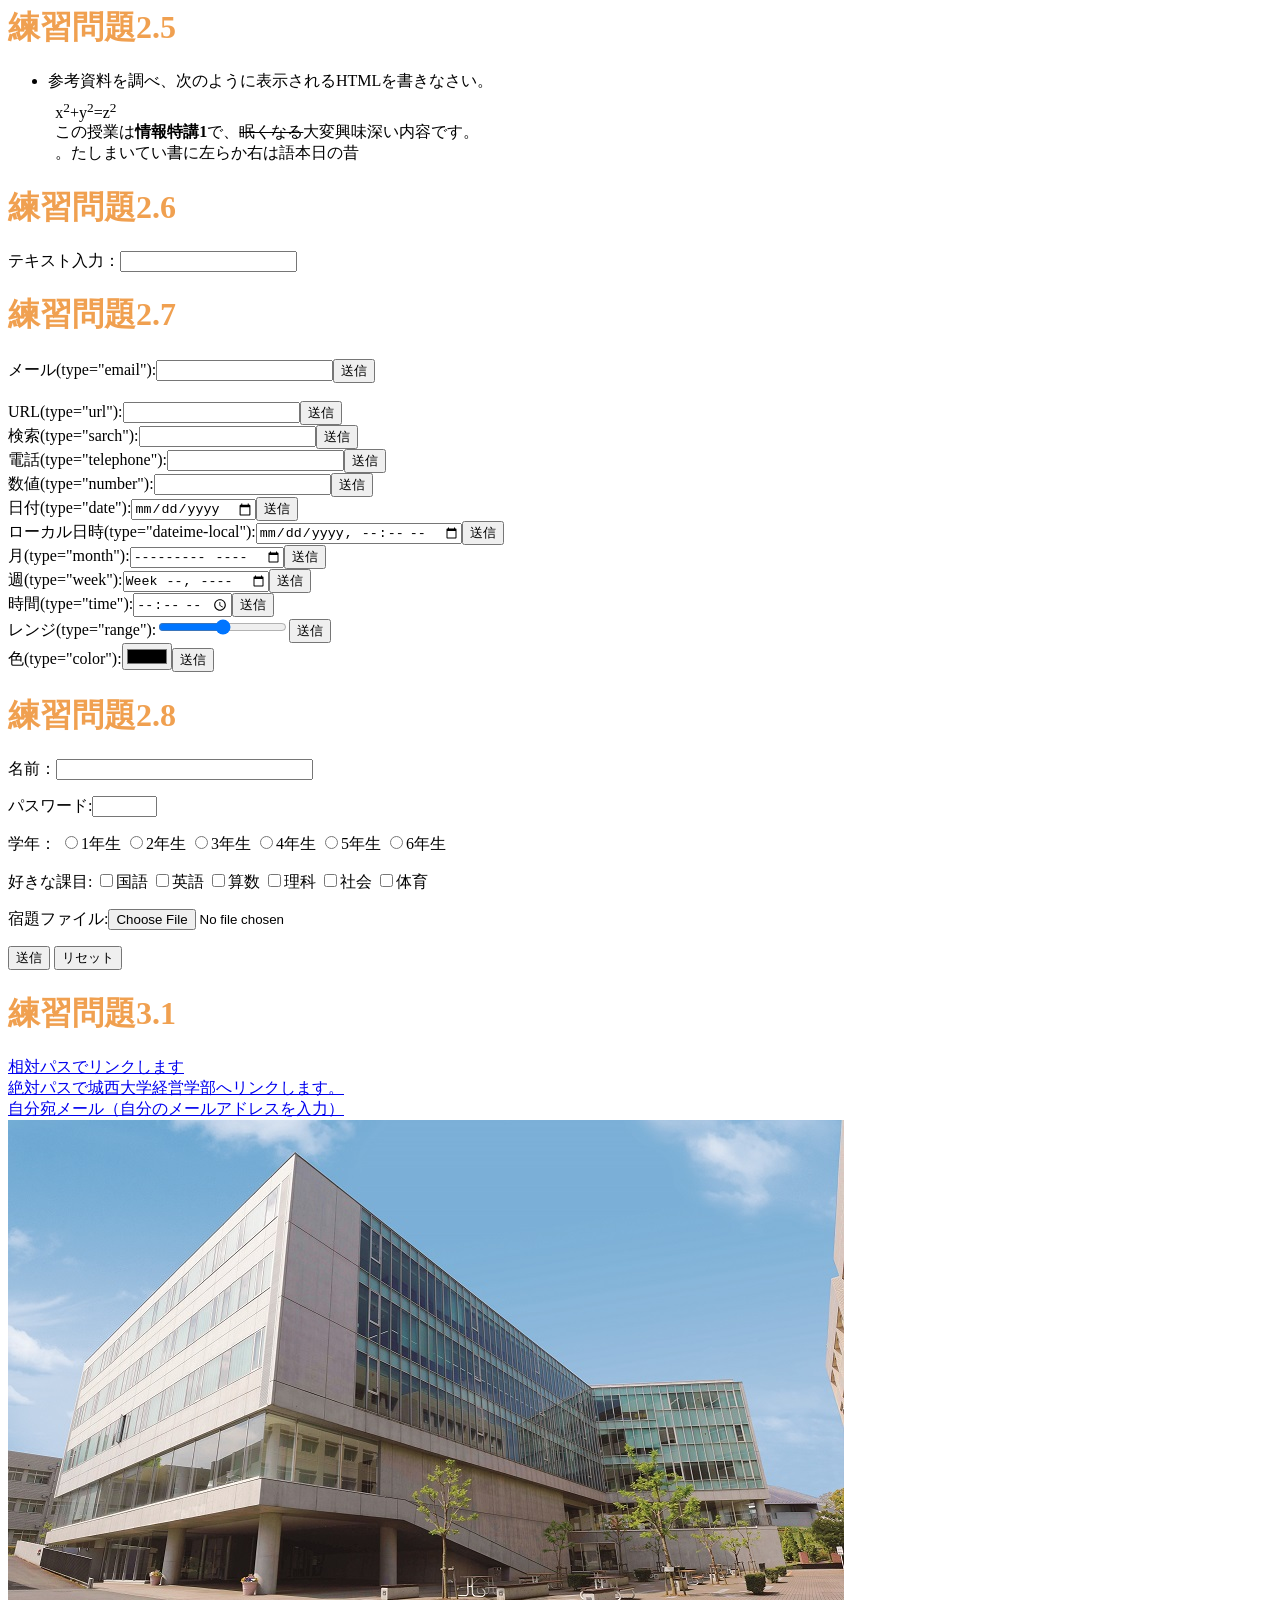
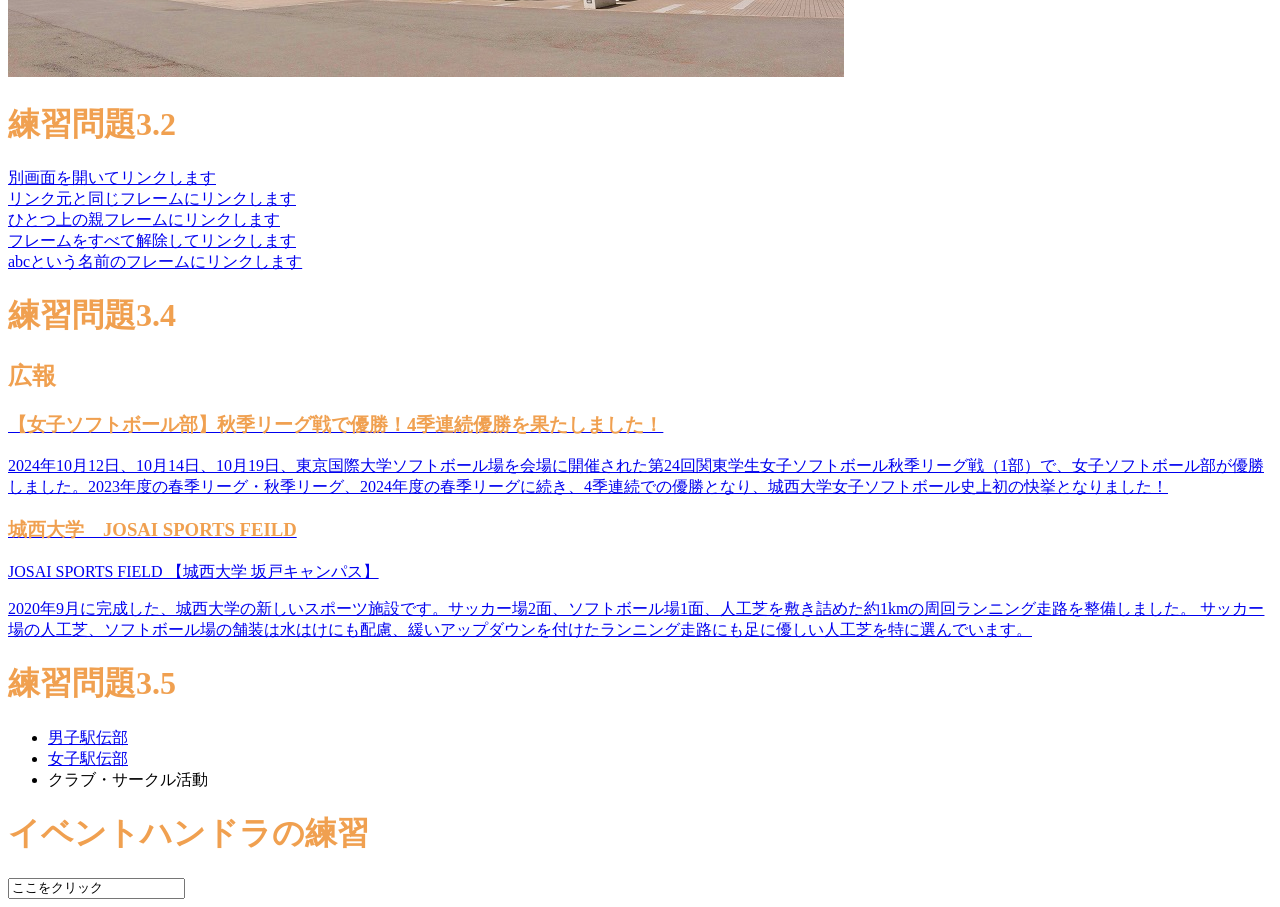
==== commit d822d005: "Update index.html" ====
--- a/index.html
+++ b/index.html
@@ -1,13 +1,12 @@
 <!DOCTYPE html>
+<html lang="ja">
+
+<head>
+ <meta charset="UTF-8">
+   <title>Hello World</title>   
 <title>Web開発の練習2024</title>
 <link rel="stylesheet" href="mystyle.css"><!--この行を追加-->
-<html lang="ja">
-
-<head>
-
-<meta charset="UTF-8">
-
-    <title>Hello World</title>
+<script src="myjs.js"></script><!--この行を追加-->
 
 </head>
 
@@ -188,7 +187,10 @@
               <li><a>クラブ・サークル活動</a></li>
           </ul>
       </nav>
-
+<h1>イベントハンドラの練習</h1>
+
+   <input type-"button" value="ここをクリック"
+   ondblclick="alert('Hello,Hinase!');">
       
   </body>
 
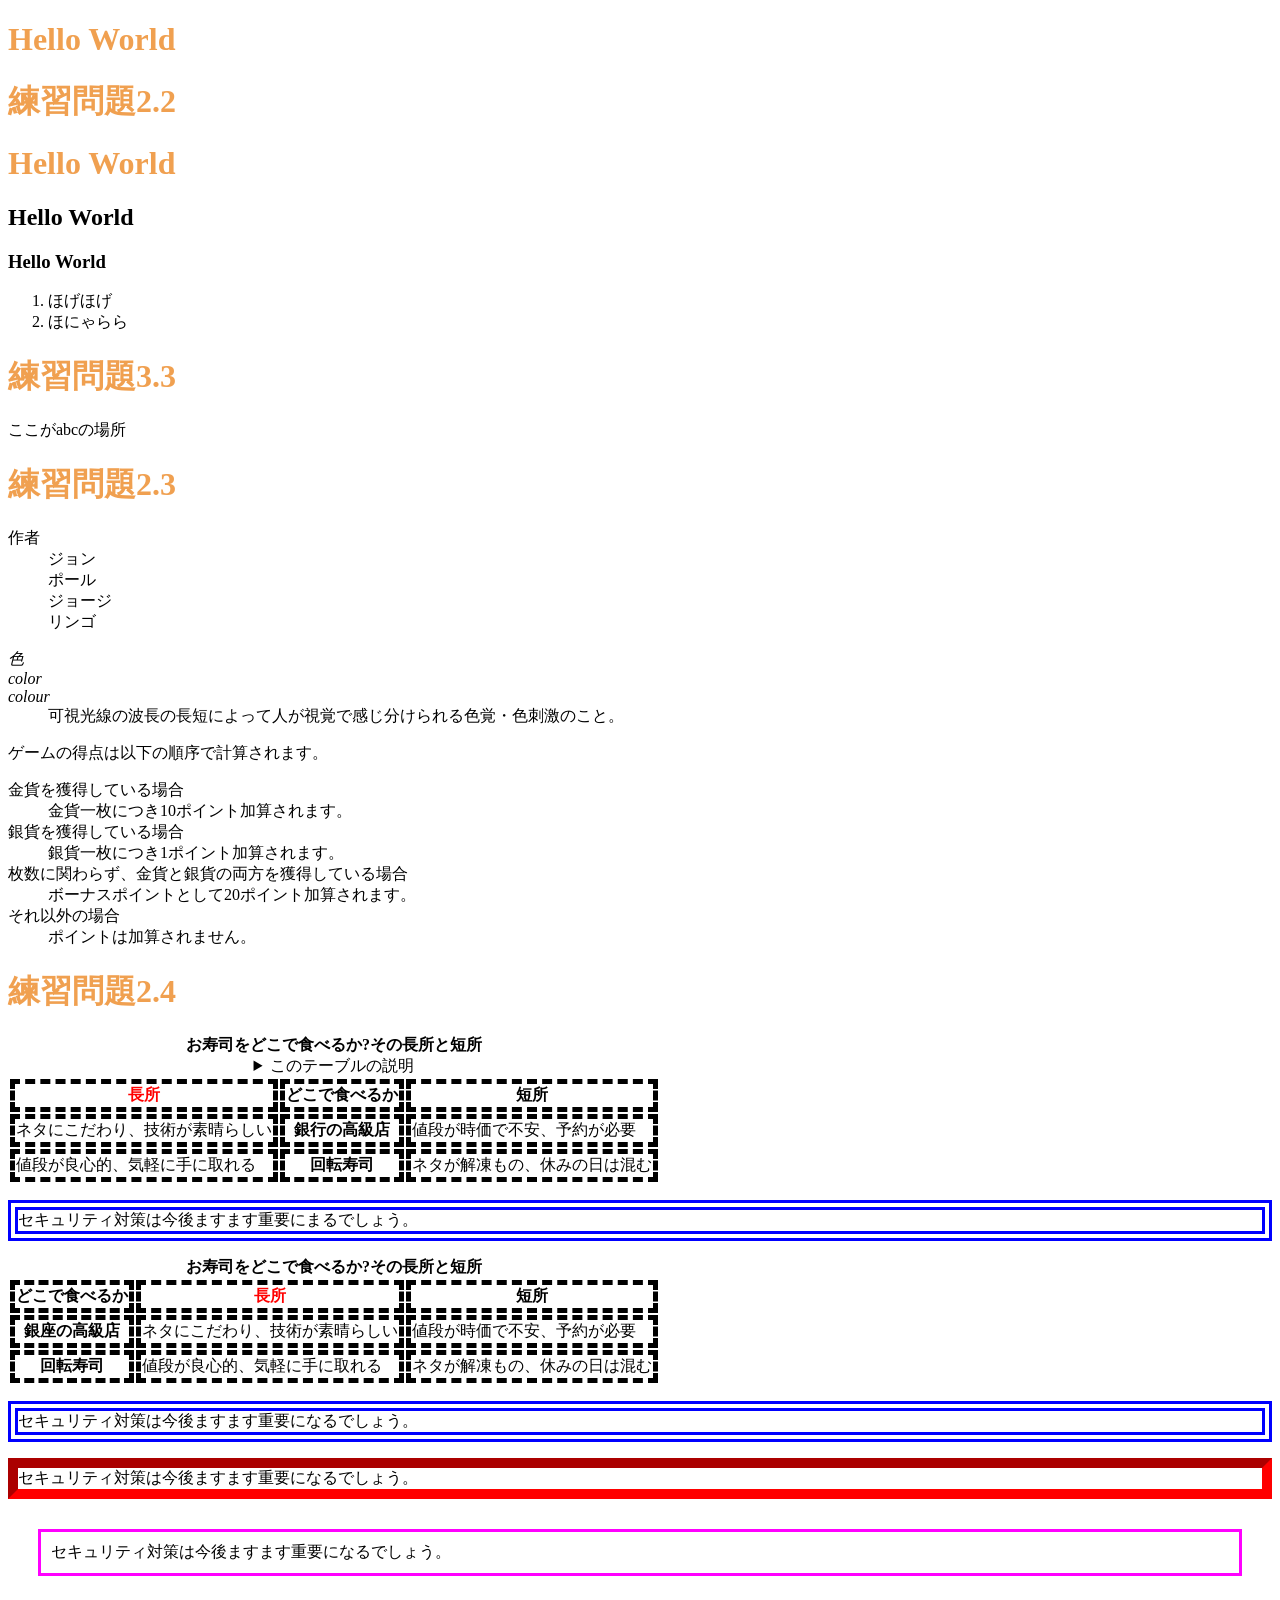
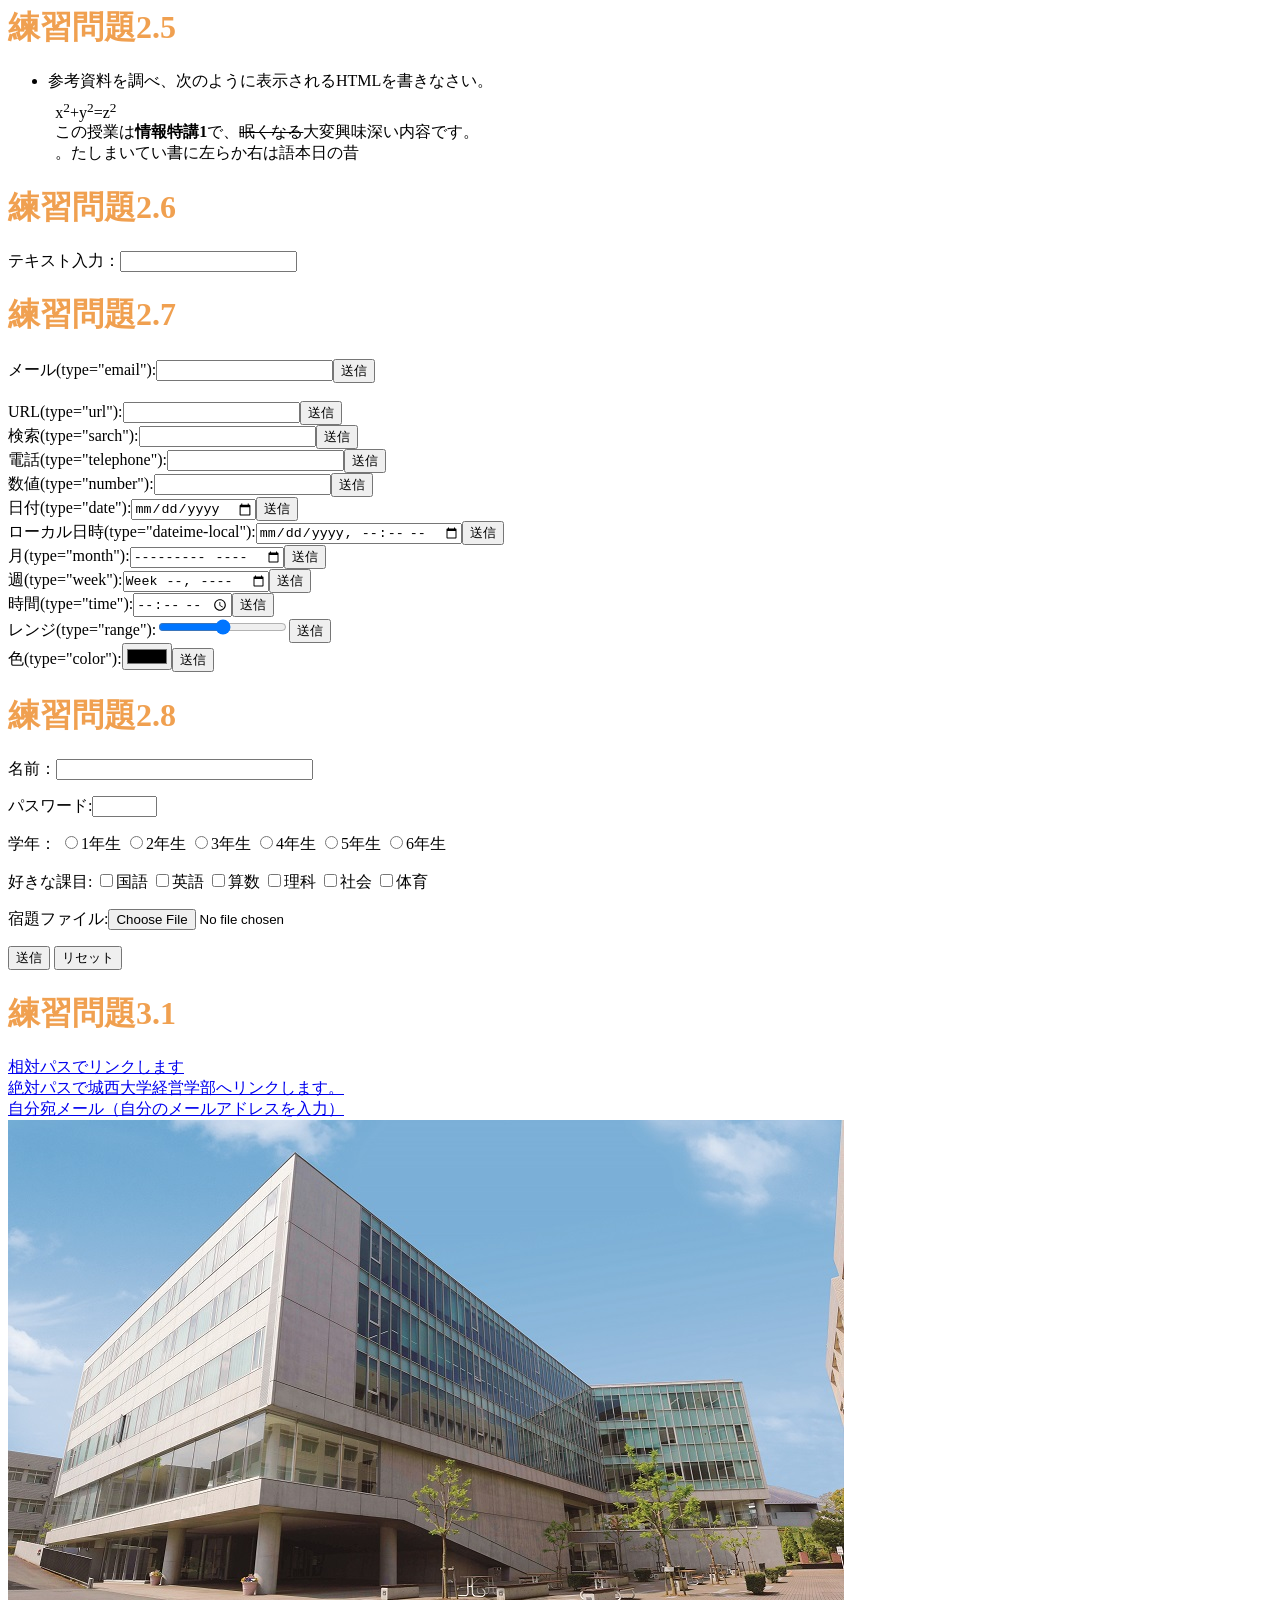
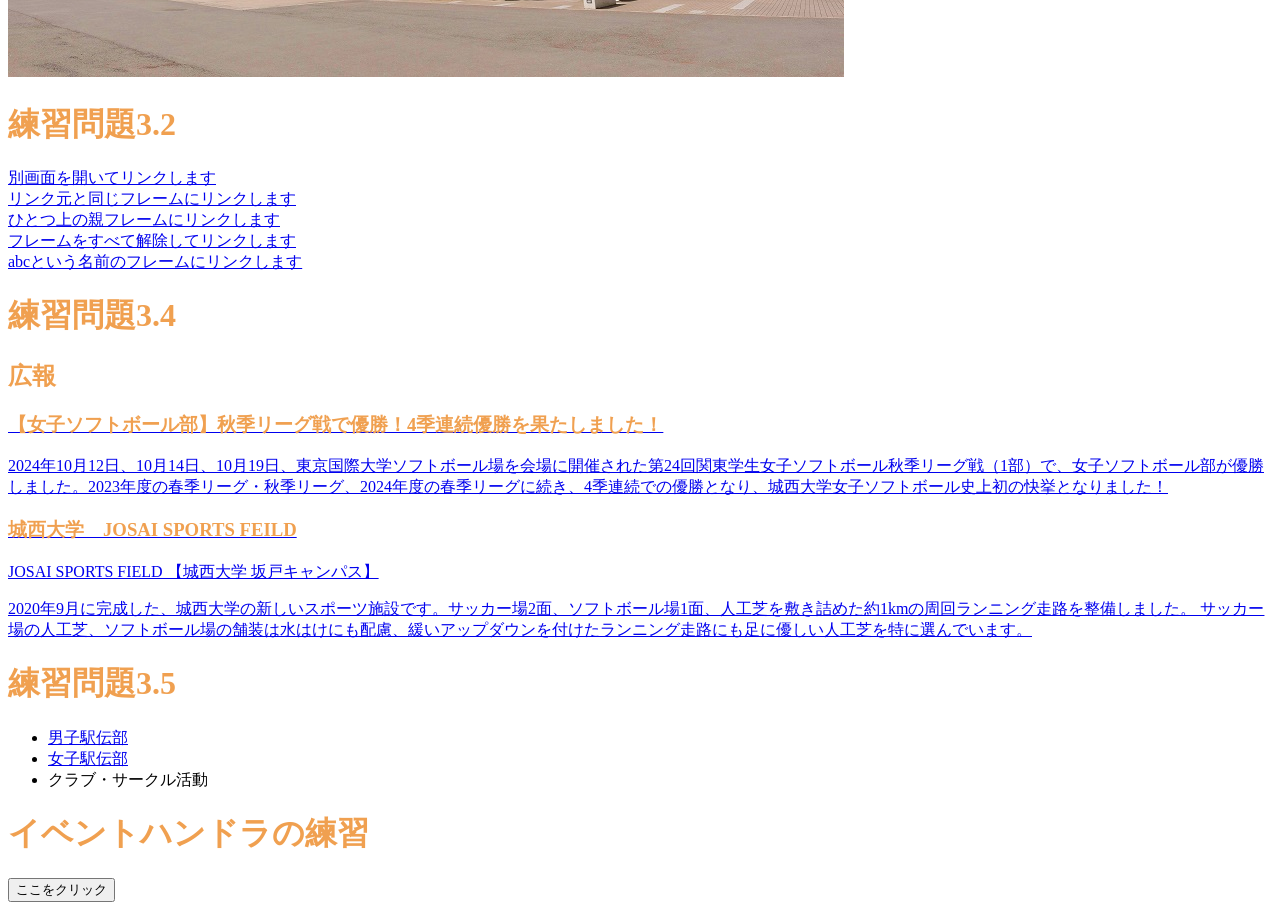
==== commit 830158a0: "Fix input type attribute in index.html" ====
--- a/index.html
+++ b/index.html
@@ -189,7 +189,7 @@
       </nav>
 <h1>イベントハンドラの練習</h1>
 
-   <input type-"button" value="ここをクリック"
+   <input type="button" value="ここをクリック"
    ondblclick="alert('Hello,Hinase!');">
       
   </body>
